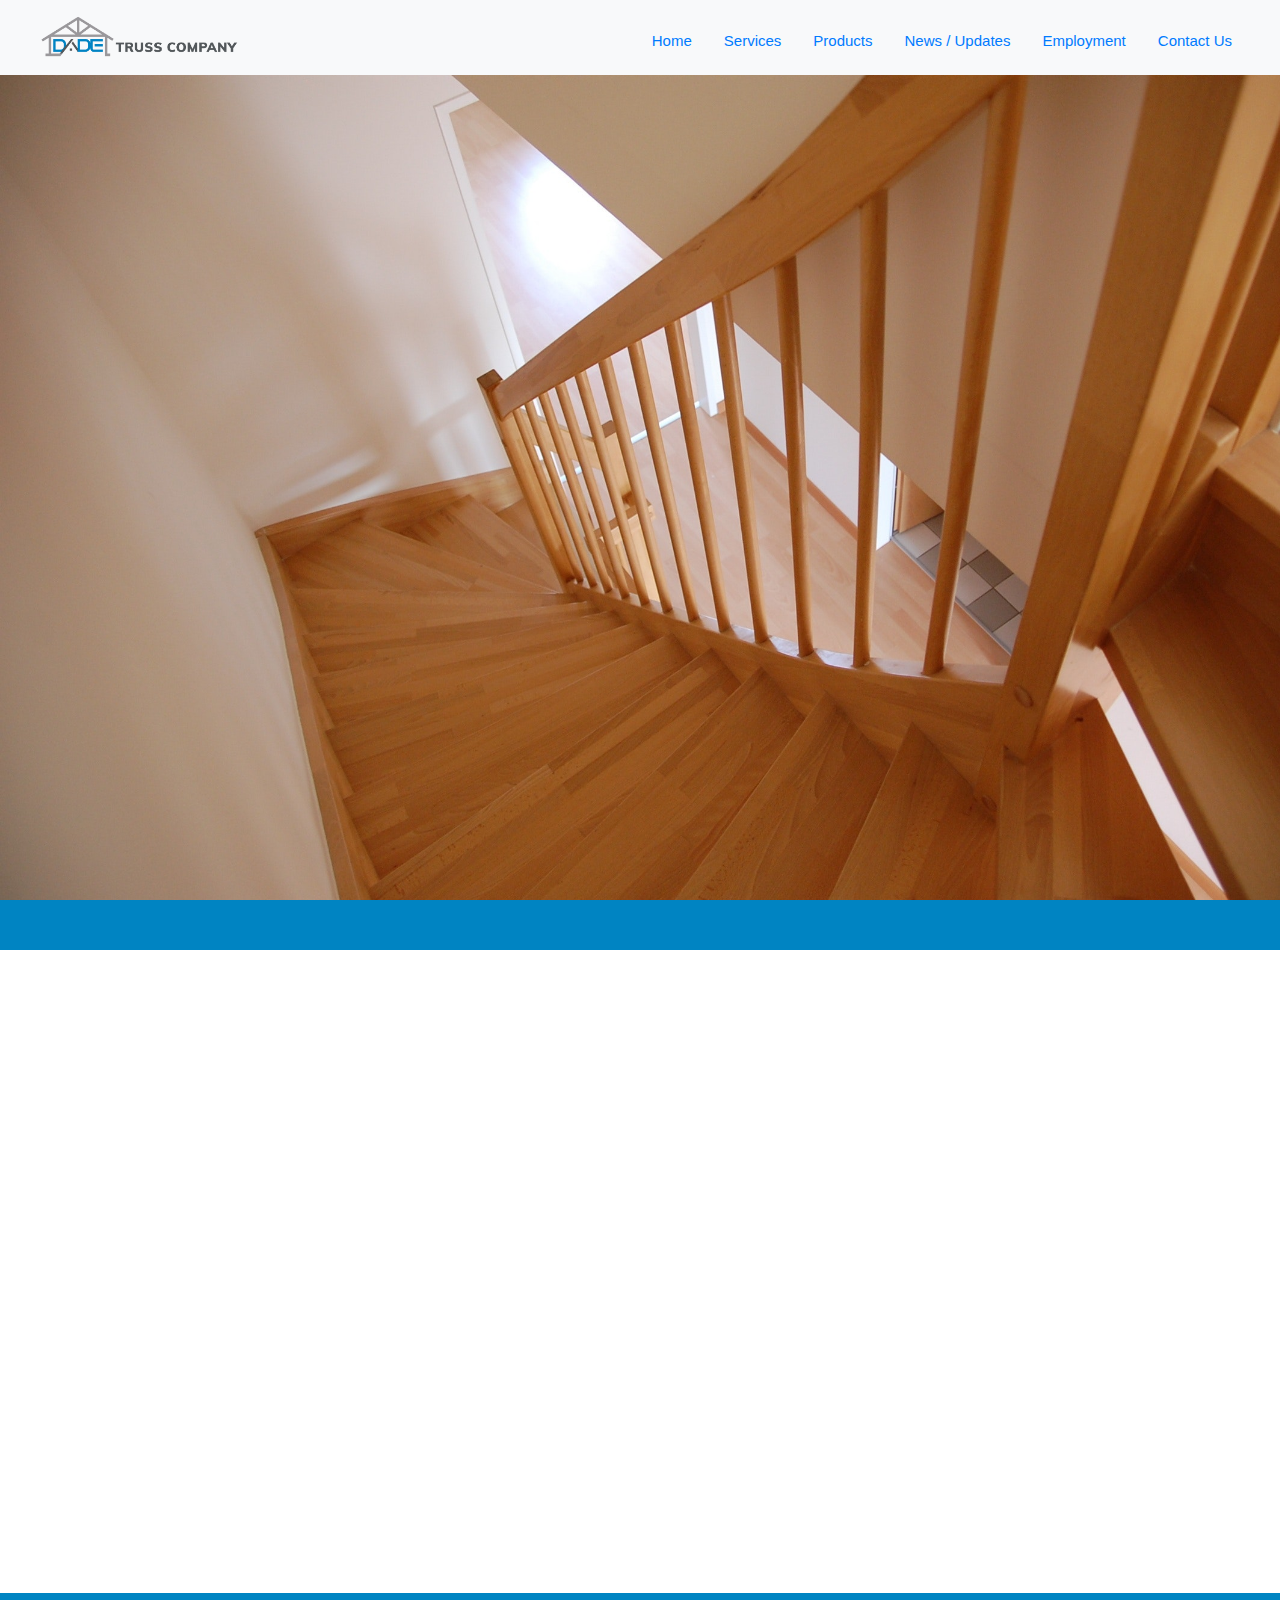
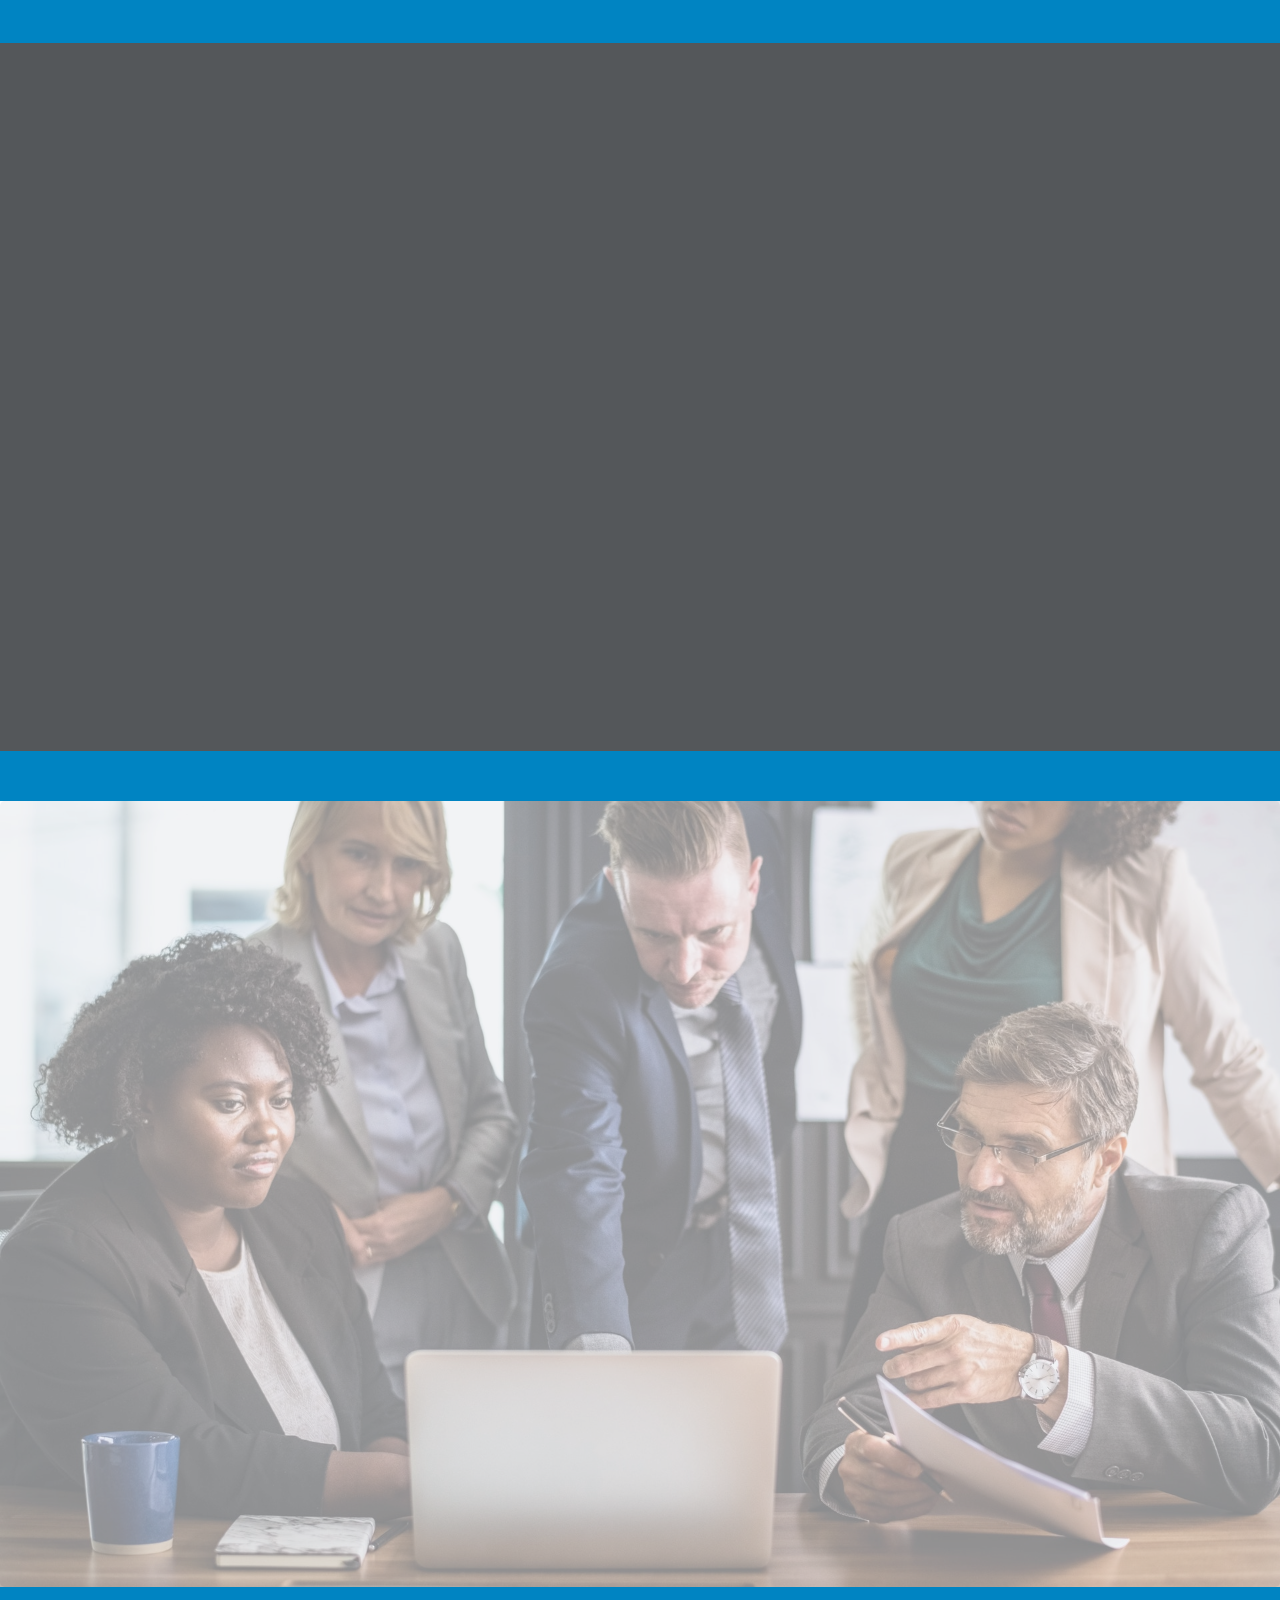
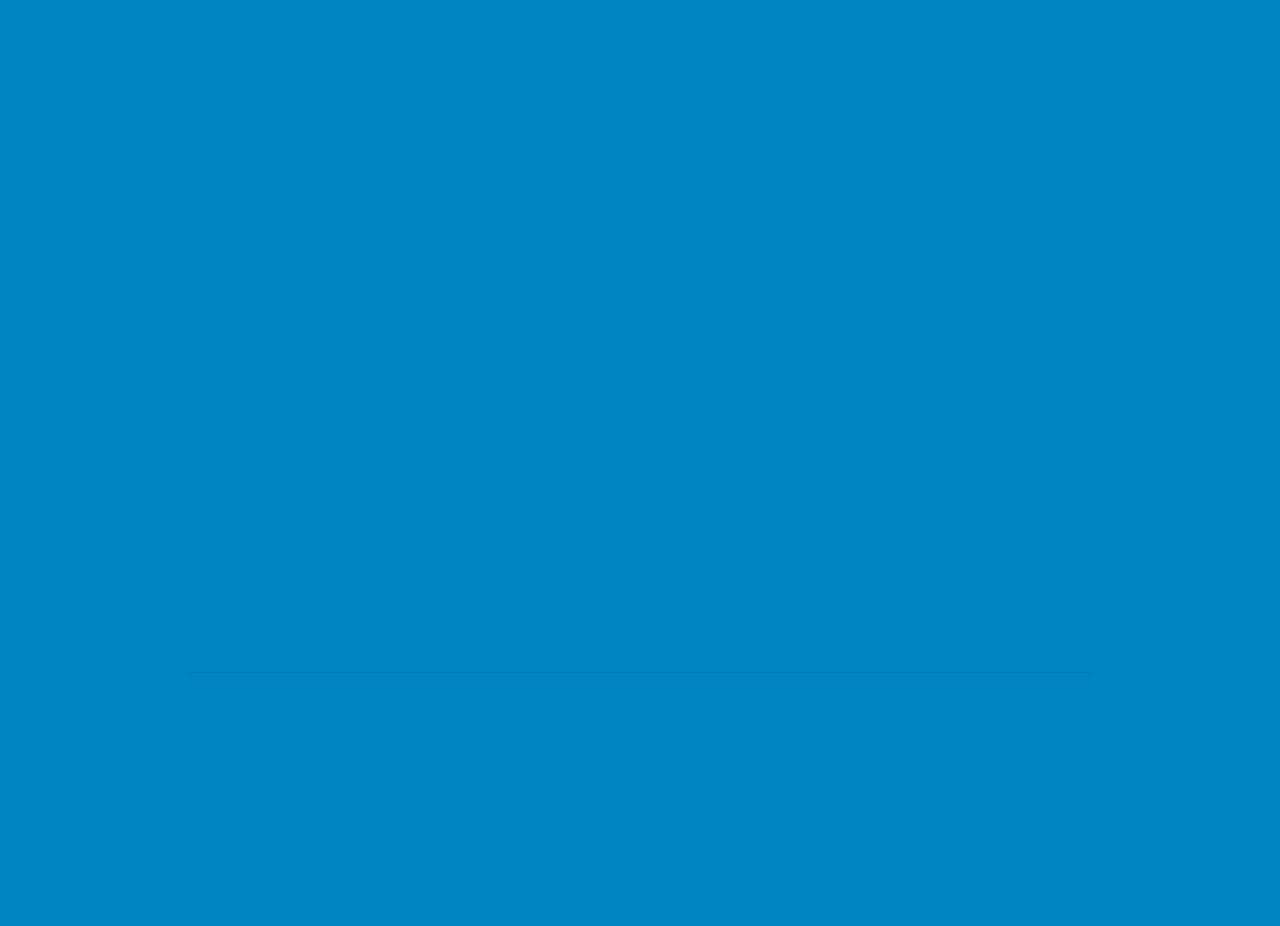
==== index.html @ 8f523ccb "Done the contact form process. Just need to apply Slick to the carrusel and set the pictures. We're " ====
<!DOCTYPE html>
<html lang="en">
<head>
    <meta charset="UTF-8">
    <meta name="viewport" content="width=device-width, initial-scale=1.0">
    <meta http-equiv="X-UA-Compatible" content="ie=edge">

    <!-- Bootstrap -->
    <link rel="stylesheet" href="content/lib/bootstrap.min.css" >

    <!-- Font Awesome -->
    <link rel="stylesheet" href="content/lib/fontawesome/css/all.min.css">

    <!-- Slick -->
    <link rel="stylesheet" href="content/lib/slick.css">

    <!-- Animations -->
    <link rel="stylesheet" href="content/lib/animate.css">
    
    <!-- Site Styles -->
    <link rel="stylesheet" href="content/css/styles.css">

    <title>DADE Truss Company</title>
</head>
<body>
    <!-- Header -->
    <header>
        <!-- Navbar -->
        <div id="navbar" class="navbar navbar-light bg-light d-flex justify-content-between">
            <!-- Logo -->
            <a class="navbar-brand" href="#"><img id="logo" src="content/img/logo.png" alt=""></a>

            <!-- Mobile options button toggler -->
            <button class="navbar-toggler d-block d-lg-none" type="button" data-toggle="collapse" data-target="#mobileOptions" aria-controls="navbarSupportedContent" aria-expanded="false" aria-label="Toggle navigation">
                <span class="navbar-toggler-icon"></span>
            </button>

            <!-- Large screen options -->
            <div id="largeOptions" class="d-none d-lg-block">
                <ul class="nav">
                    <li class="nav-item active">
                        <a class="nav-link" href="#">Home <span class="sr-only">(current)</span></a>
                    </li>
                    <li class="nav-item">
                        <a class="nav-link" href="#">Services</a>
                    </li>
                    <li class="nav-item">
                        <a class="nav-link" href="#">Products</a>
                    </li>
                    <li class="nav-item">
                        <a class="nav-link" href="#">News / Updates</a>
                    </li>
                    <li class="nav-item">
                        <a class="nav-link" href="#">Employment</a>
                    </li>
                    <li class="nav-item">
                        <a class="nav-link" href="#">Contact Us</a>
                    </li>
                </ul>
            </div>
        </div>
    
        <!-- Mobile menu -->
        <div class="collapse navbar-collapse bg-light text-secondary text-center" id="mobileOptions">
            <ul class="navbar-nav mr-auto">
                <li class="nav-item active">
                    <a class="nav-link text-secondary" href="#">Home <span class="sr-only">(current)</span></a>
                </li>
                <li class="nav-item">
                    <a class="nav-link text-secondary" href="#">Services</a>
                </li>
                <li class="nav-item">
                    <a class="nav-link text-secondary" href="#">Products</a>
                </li>
                <li class="nav-item">
                    <a class="nav-link text-secondary" href="#">News / Updates</a>
                </li>
                <li class="nav-item">
                    <a class="nav-link text-secondary" href="#">Employment</a>
                </li>
                <li class="nav-item">
                    <a class="nav-link text-secondary" href="#">Contact Us</a>
                </li>
            </ul>
        </div>

        <!-- Slick Carrusel -->
        <!-- <div class="carrusel">
            <div id="element1" class="carruselElement"></div>
            <div id="element2"></div>
        </div> -->
    </header>

    <!-- Separator -->
    <div class="row no-gutters" style="background-color: #0084C2; height: 50px"></div>

    <!-- Company Profile -->
    <div id="wpCompanyProfile" class="container-fluid dade-content y-sec px-5">
        <div class="row align-items-center no-gutters">
            <div class="col-sm-12 col-md-7 col-lg-8">
                <article class="text-center mb-5">
                    <h1 id="title" class="display-4 animated invisible">Company Profile</h1>
                </article>
                <article id="leftText" class="text-justify animated invisible">
                    <p>Since 1978, the companies affiliated with Building Components Group, Inc. have supplied prefabricated wood trusses, metal trusses, stairs and railings to the Florida construction trade. During those years, our success as innovators, commitment to quality, competitive prices and a proactive approach to service have made us a leader in the industry. </p>
                    <p>The most modern technology available, as well as manufacturing facilities in Miami, Ft. Myers and Orlando-Sanford, give us a large production capability and the ability to meet the most stringent delivery schedules. You are assured of obtaining a product of the highest quality, strength and durability, engineered and manufactured for faster and efficient installation.</p>
                </article>
            </div>
            <div class="col-sm-12 col-md-5 col-lg-4 text-center" style="overflow: hidden">
                <img src="content/img/dade.png" alt="DADE Logo" style="width: 100%;" id="rightImg" class="animated invisible">
            </div>
        </div>
    </div>

    <!-- Separator -->
    <div class="row no-gutters" style="background-color: #0084C2; height: 50px"></div>

    <!-- Partners -->
    <div id="wpPartners" style="background-color: #54575A">
            <div class="dade-content y-sec px-5">
                <article class="text-center text-white mb-5">
                    <h1 id="title" class="display-4 animated invisible">Partners</h1>
                </article>
                <div id="balls" class="row align-items-center no-gutters mb-5 animated invisible">
                    <div class="col-sm-12 col-md-6 col-lg-3 text-center">
                        <img src="content/img/compa01.png" alt="DADE Logo" style="width: 80%;">
                    </div>
                    <div class="col-sm-12 col-md-6 col-lg-3 text-center">
                        <img src="content/img/compa02.png" alt="DADE Logo" style="width: 80%;">
                    </div>
                    <div class="col-sm-12 col-md-6 col-lg-3 text-center">
                        <img src="content/img/compa03.png" alt="DADE Logo" style="width: 80%;">
                    </div>
                    <div class="col-sm-12 col-md-6 col-lg-3 text-center">
                        <img src="content/img/compa04.png" alt="DADE Logo" style="width: 80%;">
                    </div>
                </div>
                <div class="row p-3">
                    <p id="text" class="lead text-white animated invisible">We count with the best partners! Each one of them suits your relationed needs. We trust them our clients! Start now and get the best from the bests!</p>
                </div>
            </div>
    </div>

    <!-- Separator -->
    <div class="row no-gutters" style="background-color: #0084C2; height: 50px"></div>

    <!-- Building Components -->
    <div id="wpBuildingComponents" class="jumbotron no-gutters p-0 mb-0">
        <div class="dade-content y-sec px-5">
            <article id="title" class="animated invisible">
                <h1 class="display-4">Our Experience</h1>
                <p class="lead">The Building Components Group Advantage</p>
                <hr class="my-4">
            </article>
            <div class="row no-gutters">
                <div class="col-sm-12 col-md-6 col-lg-6">
                    <article id="textLeft" class="text-justify animated invisible">
                        <p>Our experienced and responsive team of professionals are motivated toward one simple goal  a satisfied and valued customer.</p>
            
                        <p>From the planning stage to completion, Building Components Group works closely with you to ensure your project comes together as originally envisioned.</p>
            
                        <p>We are committed to pricing it competitively, designing it right, building it with quality and delivering it on time.</p>
                        
                        <p>We know that Building Components Group is not the only company you have to choose from. But when you consider our competitive prices, our excellent lead-time, and our superior service, we are proud to know that we are the best company you have available.</p>
                    </article>
                </div>
                <div class="col-sm-12 col-md-6 col-lg-6" style="overflow: hidden">
                    <article id="textRight" class="animated invisible">
                        <ul>
                            <li><span class="mr-2"><i class="fas fa-check"></i></span>Quality products achieved through superior design, workmanship, materials and a commitment to a team approach.</li> 
                            <li><span class="mr-2"><i class="fas fa-check"></i></span>Competent and reliable employees are available to answer your questions and discuss your concerns. </li> 
                            <li><span class="mr-2"><i class="fas fa-check"></i></span>Modern fabrication equipment and a highly skilled workforce produce accurate components that fit right the first time.</li> 
                            <li><span class="mr-2"><i class="fas fa-check"></i></span>State-of-the-art engineering software and technology -- from the design stage to manufacturing operations -- mean faster turn-around, value pricing and quality products.</li> 
                            <li><span class="mr-2"><i class="fas fa-check"></i></span>Our in-house repair department will ensure that your project moves forward with rapid repair and engineering support.</li> 
                        </ul>
                    </article>
                </div>
            </div>
        </div>
    </div>

    <!-- Separator -->
    <div class="row no-gutters" style="background-color: #0084C2; height: 50px"></div>

    <!-- Footer -->
    <div id="wpFooter" style="background-color: #0084C2">
        <div class="y-sec px-5 dade-content">
            <div class="row align-items-center">

                <!-- Address Section -->
                <div class="col-sm-12 col-md-6 col-lg-5">
                    <article id="address" class="mb-5 text-white animated invisible">
                        <h1 class="mb-5">Dade Truss Company, Inc.</h1>	
                        6401 NW 74th Ave.<br>
                        Miami, FL  33166<br>
                        PH:  305-592-8245<br>
                        FX:  305-477-8092<br>
                        Email:  Sjuradojr@bcg.bz 
                    </article>
                </div>

                <!-- Contact Form Section -->
                <div class="col-sm-12 col-md-6 col-lg-7" style="overflow: hidden">

                    <!-- Form -->
                    <div id="contactForm" class="animated invisible">
                        <h3 class="mb-5 text-center text-white">Wanna talk to us?</h3>
                        <form id="contactFrm" name="contactForm" class="animated" novalidate>
                            <div class="row">
                                <div class="col-sm-12 col-md-6 col-lg-6">
                                    <div class="form-group">
                                        <label for="txtFullName" class="text-white">Full Name</label>
                                        <input type="text" class="form-control" id="txtFullName" name="txtFullName">
                                        <label class="p-1 text-warning font-weight-bolder" for="txtFirstNames"></label>
                                    </div>
                                </div>
                                <div class="col-sm-12 col-md-6 col-lg-6">
                                    <div class="form-group">
                                        <label for="txtEmail" class="text-white">Email</label>
                                        <input type="email" class="form-control" id="txtEmail" name="txtEmail">
                                        <label class="p-1 text-warning font-weight-bolder" for="txtEmail"></label>
                                    </div>
                                </div>
                                <div class="col-sm-12 col-md-12 col-lg-12">
                                    <div class="form-group">
                                        <label for="txaMessage" class="text-white">Your Message</label>
                                        <textarea class="form-control" id="txaMessage" name="txaMessage" rows="3"></textarea>
                                        <label class="p-1 text-warning font-weight-bolder" for="txaMessage"></label>
                                    </div>
                                </div>
                            </div>
                            <button type="submit" class="btn btn-dark" id="submitContact"><i id="icon" class="fas"></i>&nbsp;&nbsp;<i id="text"></i></button>
                            <small id="emailHelp" class="form-text text-white">We'll never share your email with anyone else.</small>
                        </form>
                    </div>

                    <!-- Alert -->
                    <div id="alert" class="alert alert-success animated d-none">
                        <h4 id="title" class="alert-heading"></h4>
                        <p id="body"></p>
                        <hr>
                        <p id="footer" class="mb-0"></p>
                    </div>
                </div>
            </div>

            <!-- Extra links -->
            <article id="extra" class="mt-5 animated invisible">
                <ul class="list-inline">
                    <li class="list-inline-item"><a class="text-white" href="#">Terms of Service</a></li>
                    <li class="list-inline-item"><a class="text-white" href="#">Privacy Police</a></li>
                </ul>
            </article>
            <hr class="my-4">

            <!-- Copyright and Social Networks -->
            <article id="copyright" class="text-center animated invisible">
                <p class="text-white">© 2016 bcg.bz All Rights Reserved</p>
                <p class="text-white" style="font-size: 30px"><i class="fab fa-facebook-square"></i> <i class="fab fa-instagram"></i> <i class="fab fa-twitter-square"></i></p>
            </article>
        </div>
    </div>

    <!-- JS -->
    <script src="content/lib/jquery-3.3.1.slim.min.js"></script>
    <script src="content/lib/popper.min.js"></script>
    <script src="content/lib/bootstrap.min.js"></script>
    <script src="content/lib/slick.min.js"></script>
    <script src="content/lib/noframework.waypoints.js"></script>
    <script src="content/lib/validate.js"></script>
    <script src="content/js/web.js"></script>
    <script src="content/js/alert.js"></script>
    <script src="content/js/contact.js"></script>
</body>
</html>
---- content/css/styles.css ----
header {
    background: url('../img/banner1.jpg');
    background-size: cover;
    background-repeat: no-repeat;
}

/* #element1 { background: url('../img/banner1.jpg'); } */
/* #element2 { background: url('../img/banner1.jpg'); } */

/* .carruselElement {
    background-size: cover;
    background-repeat: no-repeat;
    background-position: 50% 20%;
    position: absolute;
    height: 100%;
    width: 100%;
} */

/* Mobile styles */
#navbar {
    padding: 0rem 0rem !important;
    height: 75px !important;
}

#navbar .navbar-brand {
    margin: 0 auto !important;
}

#navbar .navbar-toggler {
    border: 0ch;
    color: rgba(0,0,0,.5) !important;
    margin-right: 1em !important;
}

#logo {
    width: 200px !important;
}

#navbar ul.nav, #mobileOptions ul {
    font-size: 20px !important;
}

#mobileOptions ul li {
    padding: 15px !important;
    border-bottom: 1px solid rgb(211, 211, 211) !important;
}

.jumbotron ul {
    list-style: none !important;
}

.dade-content {
    max-width: 1000px !important;
    margin: 0 auto !important;
}

.y-sec {
    padding-top: 8em !important;
    padding-bottom: 8em !important;
}

#wpBuildingComponents { position: relative; }

#wpBuildingComponents::before {
    background: url('../img/building-components.jpg');
    background-size: cover;
    background-repeat: no-repeat;
    background-position: 50% 20%;
    content: "";
    position: absolute;
    height: 100%;
    width: 100%;
    opacity: .4;
}

/* Tablet Portrait */
@media (min-width: 576px) {
    #navbar .navbar-brand {
        margin: 0px 0px 0px 2em !important;
    }

    #largeOptions {
        margin: 0px 2em 0em 0px !important;
    }

    #navbar ul.nav, #mobileOptions ul {
        font-size: 15px !important;
    }
}

/* Tablet landscape & netbooks */
@media (min-width: 768px) {

}

/* Small laptop */
@media (min-width: 992px) {

}

/* Medium laptops */
@media (min-width: 1201px) {

}

/* Large screens */
@media (min-width: 1600px) {

}
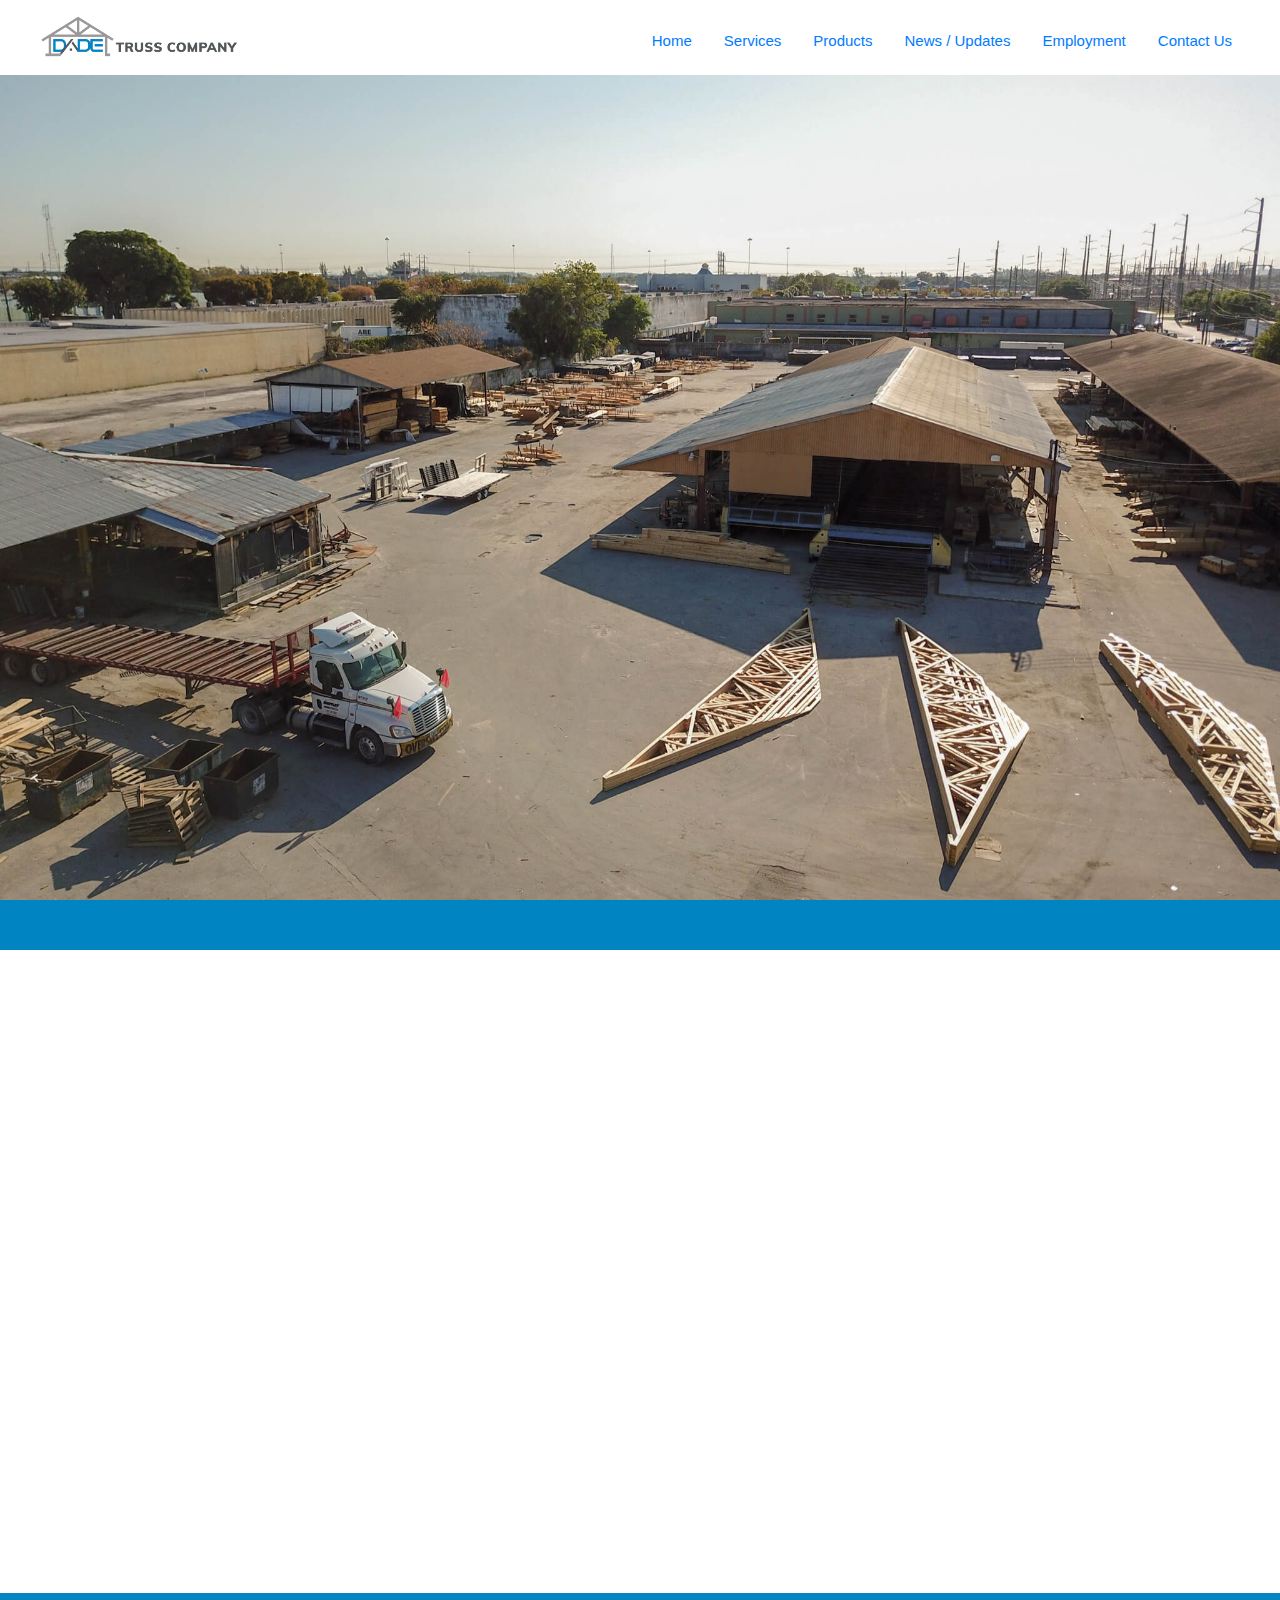
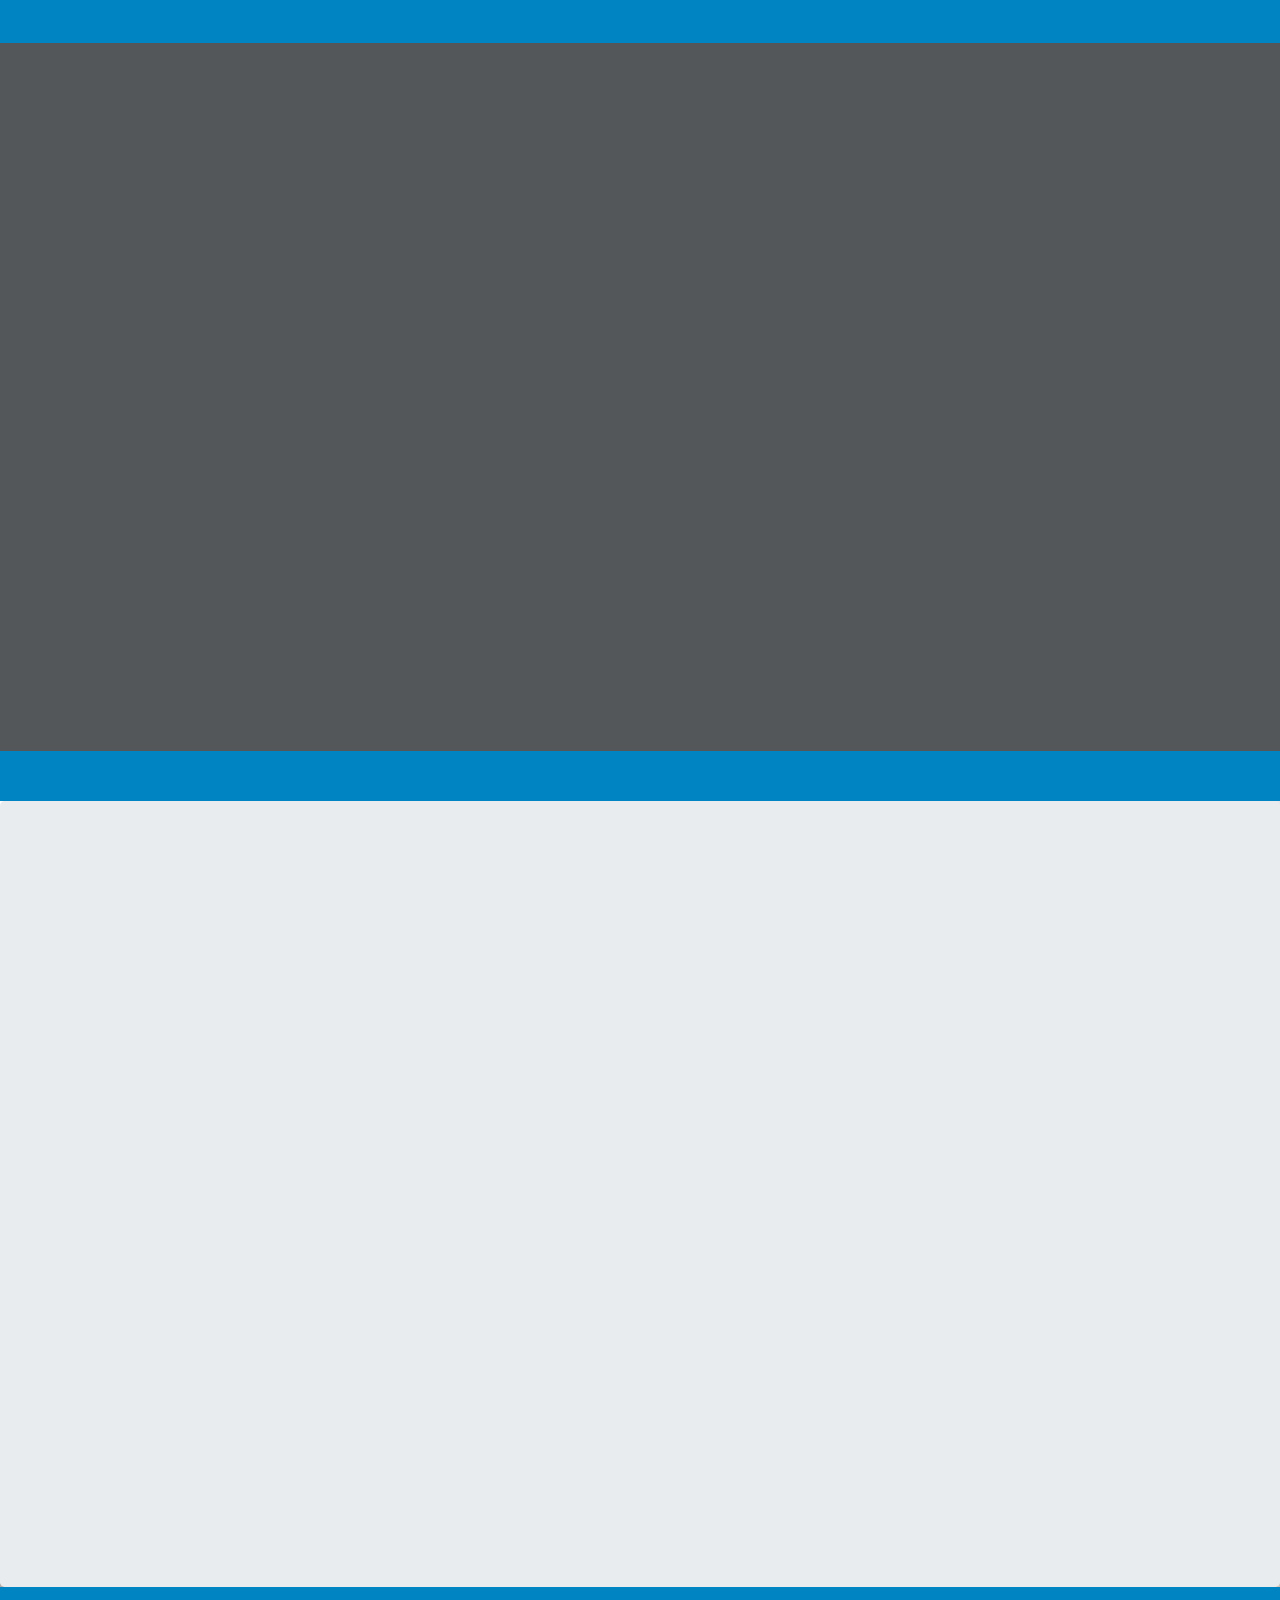
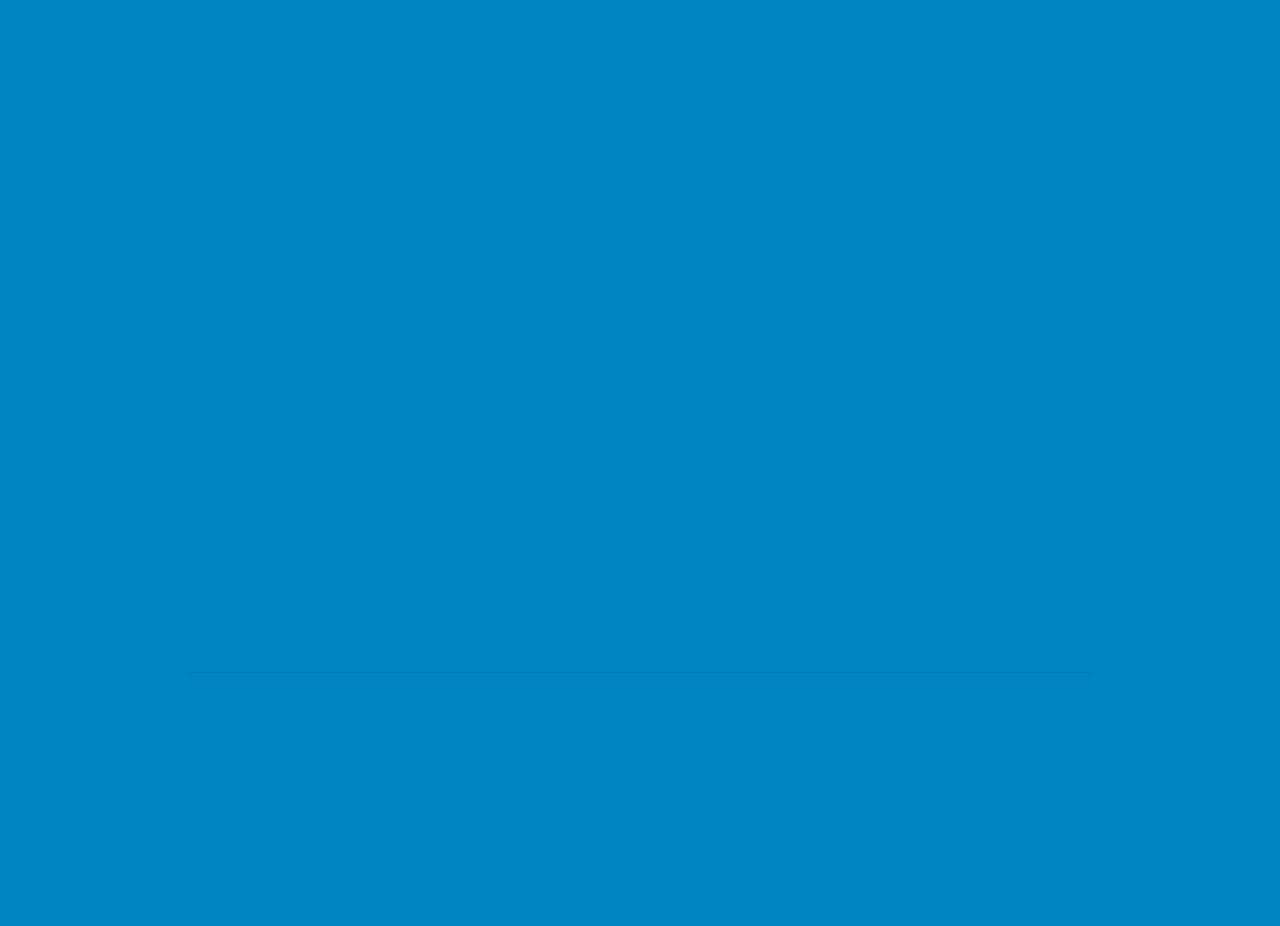
==== commit ea4a5d5c: "Done the carousel functionallity. Just need some other indications!" ====
--- a/index.html
+++ b/index.html
@@ -11,8 +11,9 @@
     <!-- Font Awesome -->
     <link rel="stylesheet" href="content/lib/fontawesome/css/all.min.css">
 
-    <!-- Slick -->
-    <link rel="stylesheet" href="content/lib/slick.css">
+    <!-- Owl Carousel -->
+    <link rel="stylesheet" href="content/lib/owl.carousel.min.css">
+    <link rel="stylesheet" href="content/lib/owl.theme.default.min.css">
 
     <!-- Animations -->
     <link rel="stylesheet" href="content/lib/animate.css">
@@ -25,8 +26,15 @@
 <body>
     <!-- Header -->
     <header>
+        <!-- Slick Carrusel -->
+        <div class="owl-carousel" style="height: 100vh">
+            <div id="elem1" class="carouselItem"></div>
+            <div id="elem2" class="carouselItem"></div>
+            <div id="elem3" class="carouselItem"></div>
+        </div>
+
         <!-- Navbar -->
-        <div id="navbar" class="navbar navbar-light bg-light d-flex justify-content-between">
+        <div id="navbar" class="navbar navbar-light bg-light d-flex justify-content-between position-fixed" style="z-index: 200">
             <!-- Logo -->
             <a class="navbar-brand" href="#"><img id="logo" src="content/img/logo.png" alt=""></a>
 
@@ -61,7 +69,7 @@
         </div>
     
         <!-- Mobile menu -->
-        <div class="collapse navbar-collapse bg-light text-secondary text-center" id="mobileOptions">
+        <div class="collapse navbar-collapse bg-light text-secondary text-center position-fixed" style="z-index: 200; width: 100%" id="mobileOptions">
             <ul class="navbar-nav mr-auto">
                 <li class="nav-item active">
                     <a class="nav-link text-secondary" href="#">Home <span class="sr-only">(current)</span></a>
@@ -83,12 +91,6 @@
                 </li>
             </ul>
         </div>
-
-        <!-- Slick Carrusel -->
-        <!-- <div class="carrusel">
-            <div id="element1" class="carruselElement"></div>
-            <div id="element2"></div>
-        </div> -->
     </header>
 
     <!-- Separator -->
@@ -265,7 +267,7 @@
     <script src="content/lib/jquery-3.3.1.slim.min.js"></script>
     <script src="content/lib/popper.min.js"></script>
     <script src="content/lib/bootstrap.min.js"></script>
-    <script src="content/lib/slick.min.js"></script>
+    <script src="content/lib/owl.carousel.min.js"></script>
     <script src="content/lib/noframework.waypoints.js"></script>
     <script src="content/lib/validate.js"></script>
     <script src="content/js/web.js"></script>
--- a/content/css/styles.css
+++ b/content/css/styles.css
@@ -1,7 +1,21 @@
-header {
+/* header {
     background: url('../img/banner1.jpg');
-    background-size: cover;
-    background-repeat: no-repeat;
+} */
+
+.carouselItem {
+    background-size: cover !important;
+    background-repeat: no-repeat !important;
+    height: 100vh !important;
+}
+
+#elem1 { background-image: url('../img/owl1.jpeg') !important; }
+#elem2 { background-image: url('../img/owl2.jpeg') !important; }
+#elem3 { background-image: url('../img/owl3.jpeg') !important; }
+
+#elem1, #elem2, #elem3 {
+    background-size: cover !important;
+    background-repeat: no-repeat !important;
+    background-position: 50% 20% !important;
 }
 
 /* #element1 { background: url('../img/banner1.jpg'); } */
@@ -20,7 +34,12 @@
 #navbar {
     padding: 0rem 0rem !important;
     height: 75px !important;
+    width: 100% !important;
+    background-color: #ffffff !important;
+    top: 0 !important;
 }
+
+#mobileOptions { top: 75px !important; }
 
 #navbar .navbar-brand {
     margin: 0 auto !important;
@@ -71,10 +90,12 @@
     height: 100%;
     width: 100%;
     opacity: .4;
+    z-index: -250 !important;
 }
 
 /* Tablet Portrait */
 @media (min-width: 576px) {
+    /* #navbar { background-color: #ffffff !important; } */
     #navbar .navbar-brand {
         margin: 0px 0px 0px 2em !important;
     }
@@ -90,20 +111,21 @@
 
 /* Tablet landscape & netbooks */
 @media (min-width: 768px) {
+    /* #navbar { background-color: #ffffff !important; } */
 
 }
 
 /* Small laptop */
 @media (min-width: 992px) {
-
+    /* #navbar { background-color: transparent !important; } */
 }
 
 /* Medium laptops */
 @media (min-width: 1201px) {
-
+    /* #navbar { background-color: transparent !important; } */
 }
 
 /* Large screens */
 @media (min-width: 1600px) {
-
+    /* #navbar { background-color: transparent !important; } */
 }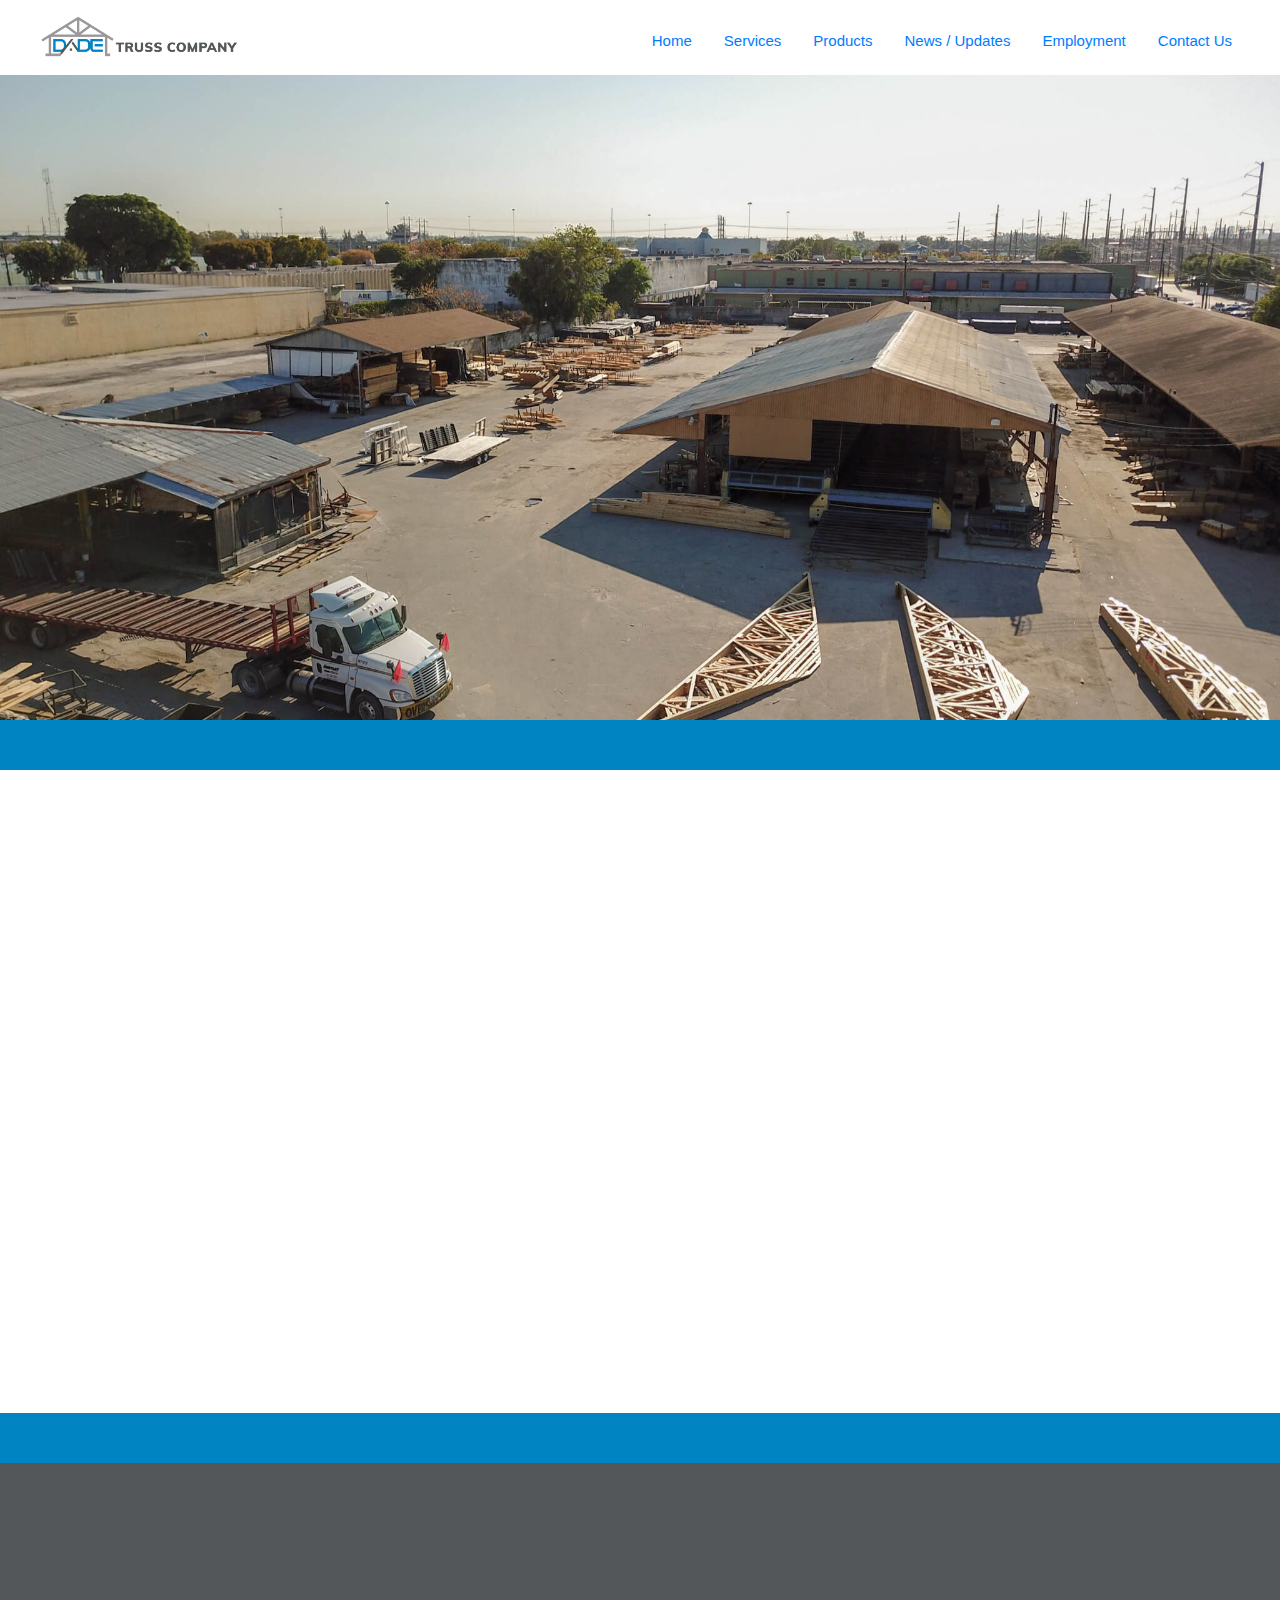
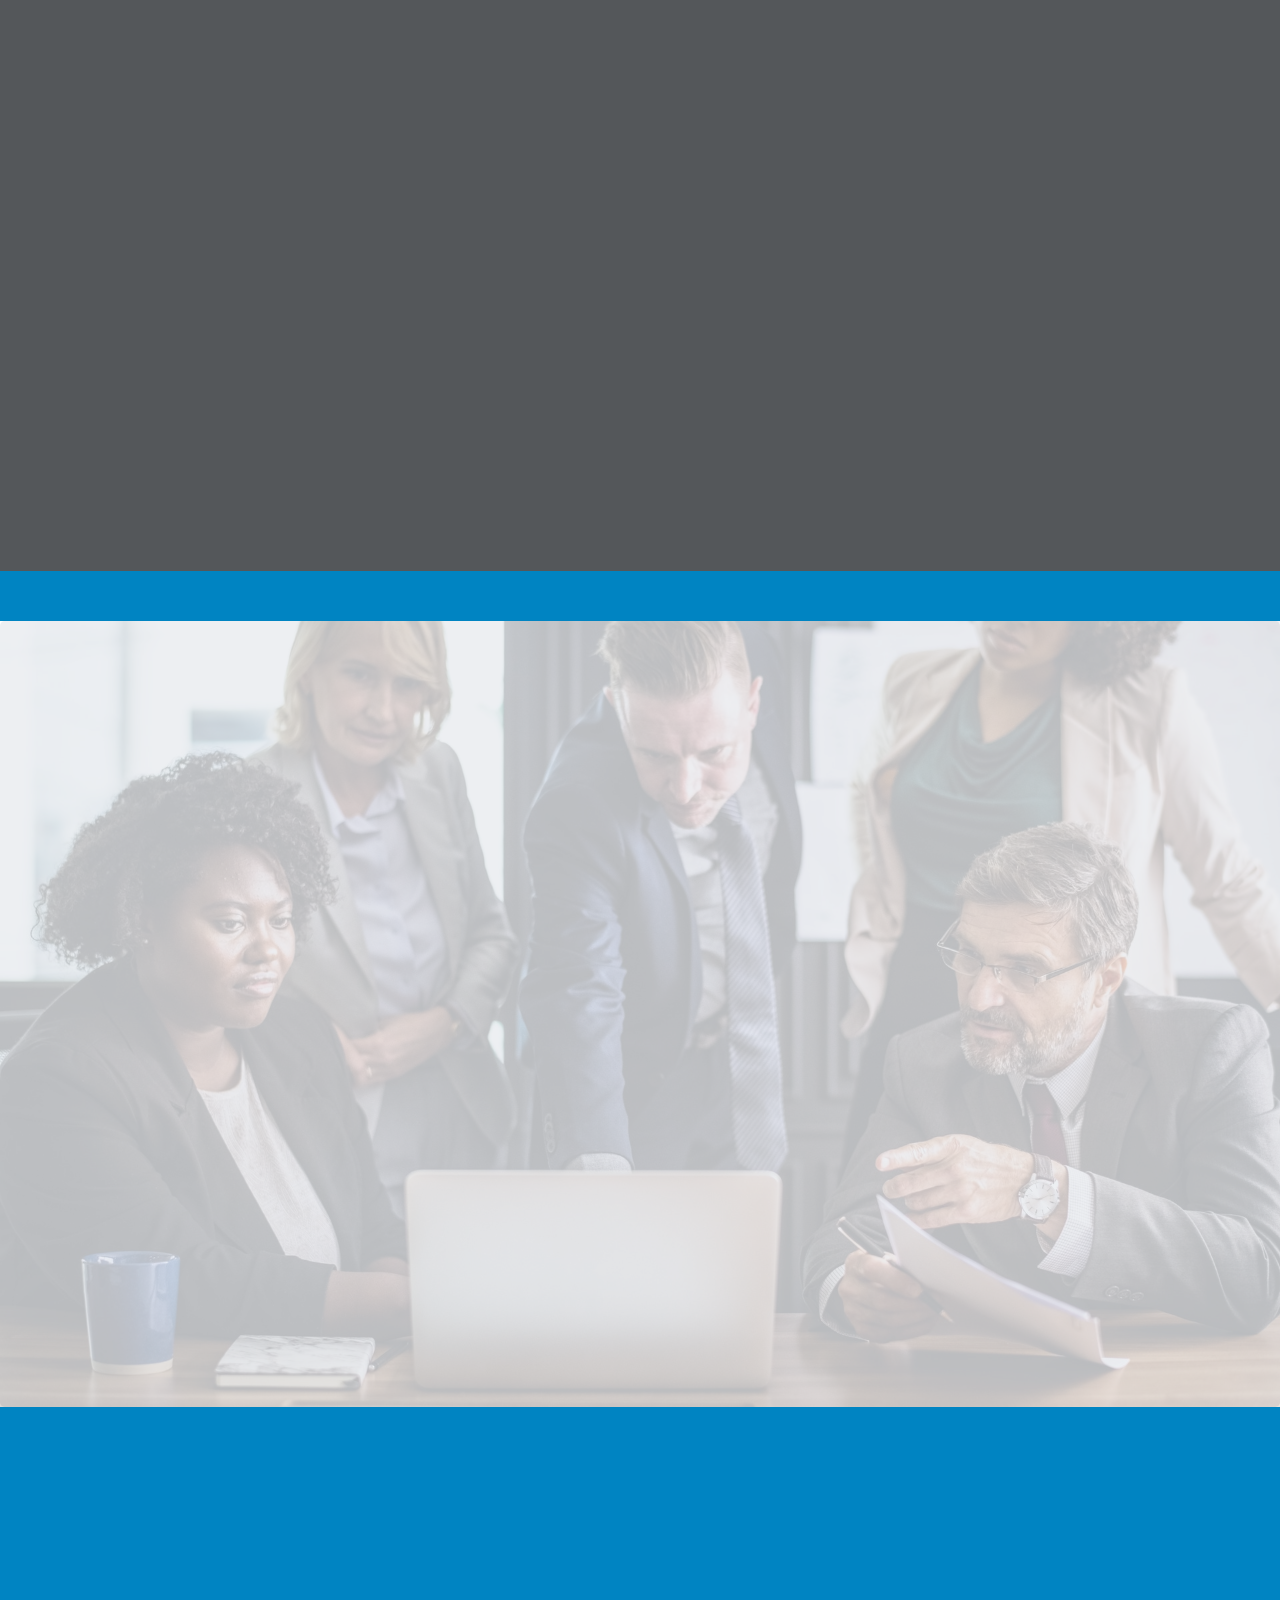
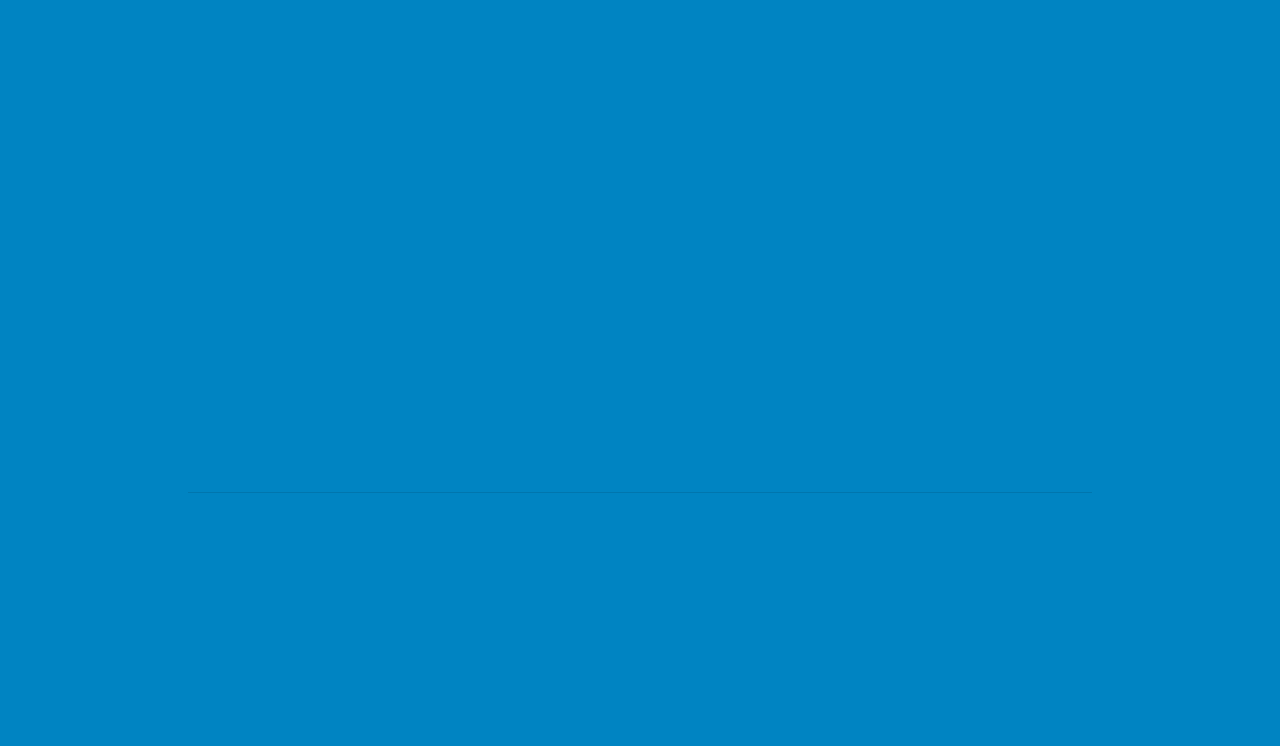
==== commit a47f0965: "Done some changes." ====
--- a/index.html
+++ b/index.html
@@ -26,15 +26,8 @@
 <body>
     <!-- Header -->
     <header>
-        <!-- Slick Carrusel -->
-        <div class="owl-carousel" style="height: 100vh">
-            <div id="elem1" class="carouselItem"></div>
-            <div id="elem2" class="carouselItem"></div>
-            <div id="elem3" class="carouselItem"></div>
-        </div>
-
         <!-- Navbar -->
-        <div id="navbar" class="navbar navbar-light bg-light d-flex justify-content-between position-fixed" style="z-index: 200">
+        <nav id="navbar" class="navbar navbar-light bg-light d-flex justify-content-between position-fixed" style="z-index: 200">
             <!-- Logo -->
             <a class="navbar-brand" href="#"><img id="logo" src="content/img/logo.png" alt=""></a>
 
@@ -66,10 +59,10 @@
                     </li>
                 </ul>
             </div>
-        </div>
+        </nav>
     
         <!-- Mobile menu -->
-        <div class="collapse navbar-collapse bg-light text-secondary text-center position-fixed" style="z-index: 200; width: 100%" id="mobileOptions">
+        <nav class="collapse navbar-collapse bg-light text-secondary text-center position-fixed" style="z-index: 200; width: 100%" id="mobileOptions">
             <ul class="navbar-nav mr-auto">
                 <li class="nav-item active">
                     <a class="nav-link text-secondary" href="#">Home <span class="sr-only">(current)</span></a>
@@ -90,8 +83,17 @@
                     <a class="nav-link text-secondary" href="#">Contact Us</a>
                 </li>
             </ul>
-        </div>
+        </nav>
     </header>
+
+    <!-- Slick Carrusel -->
+    <section class="hero" style="height: 80vh">
+        <div class="owl-carousel">
+            <div id="elem1" class="carouselItem"></div>
+            <div id="elem2" class="carouselItem"></div>
+            <div id="elem3" class="carouselItem"></div>
+        </div>
+    </section>
 
     <!-- Separator -->
     <div class="row no-gutters" style="background-color: #0084C2; height: 50px"></div>
--- a/content/css/styles.css
+++ b/content/css/styles.css
@@ -5,7 +5,7 @@
 .carouselItem {
     background-size: cover !important;
     background-repeat: no-repeat !important;
-    height: 100vh !important;
+    height: 80vh !important;
 }
 
 #elem1 { background-image: url('../img/owl1.jpeg') !important; }
@@ -17,18 +17,6 @@
     background-repeat: no-repeat !important;
     background-position: 50% 20% !important;
 }
-
-/* #element1 { background: url('../img/banner1.jpg'); } */
-/* #element2 { background: url('../img/banner1.jpg'); } */
-
-/* .carruselElement {
-    background-size: cover;
-    background-repeat: no-repeat;
-    background-position: 50% 20%;
-    position: absolute;
-    height: 100%;
-    width: 100%;
-} */
 
 /* Mobile styles */
 #navbar {
@@ -89,8 +77,7 @@
     position: absolute;
     height: 100%;
     width: 100%;
-    opacity: .4;
-    z-index: -250 !important;
+    opacity: .2;
 }
 
 /* Tablet Portrait */
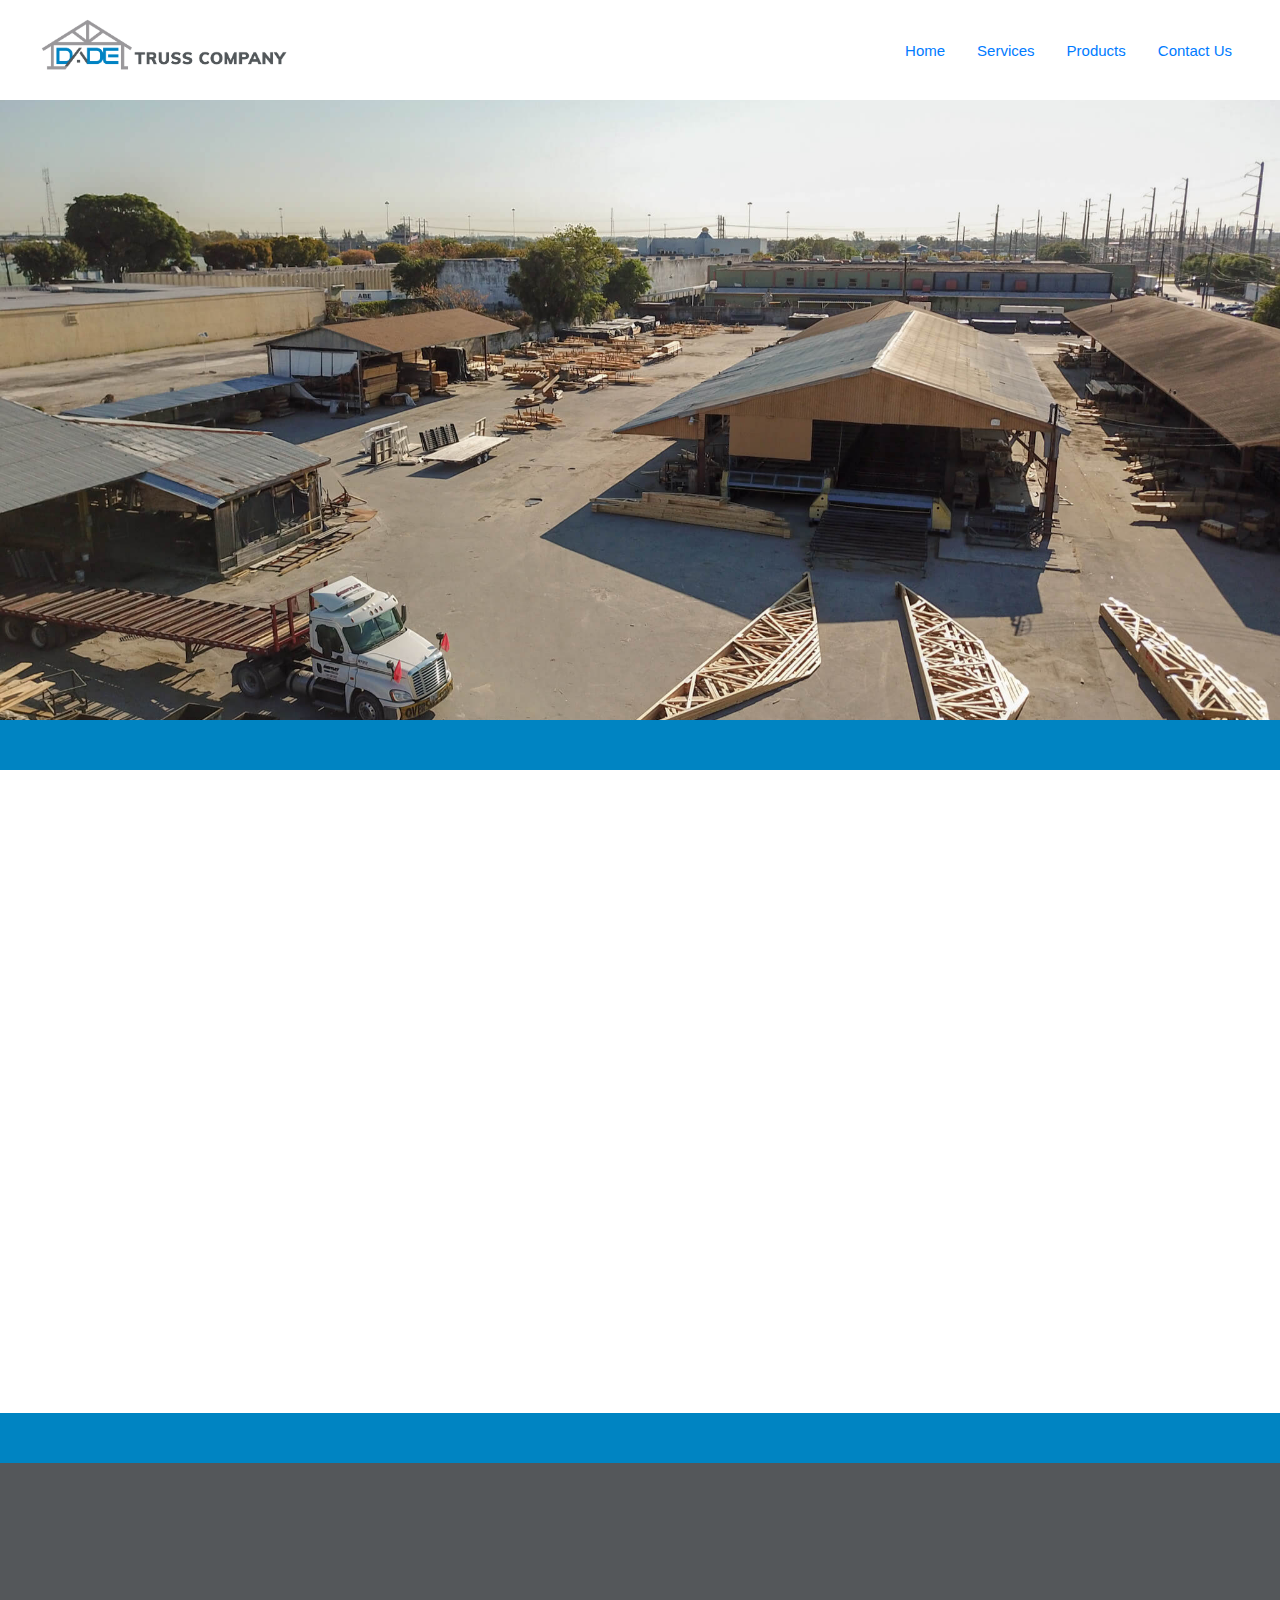
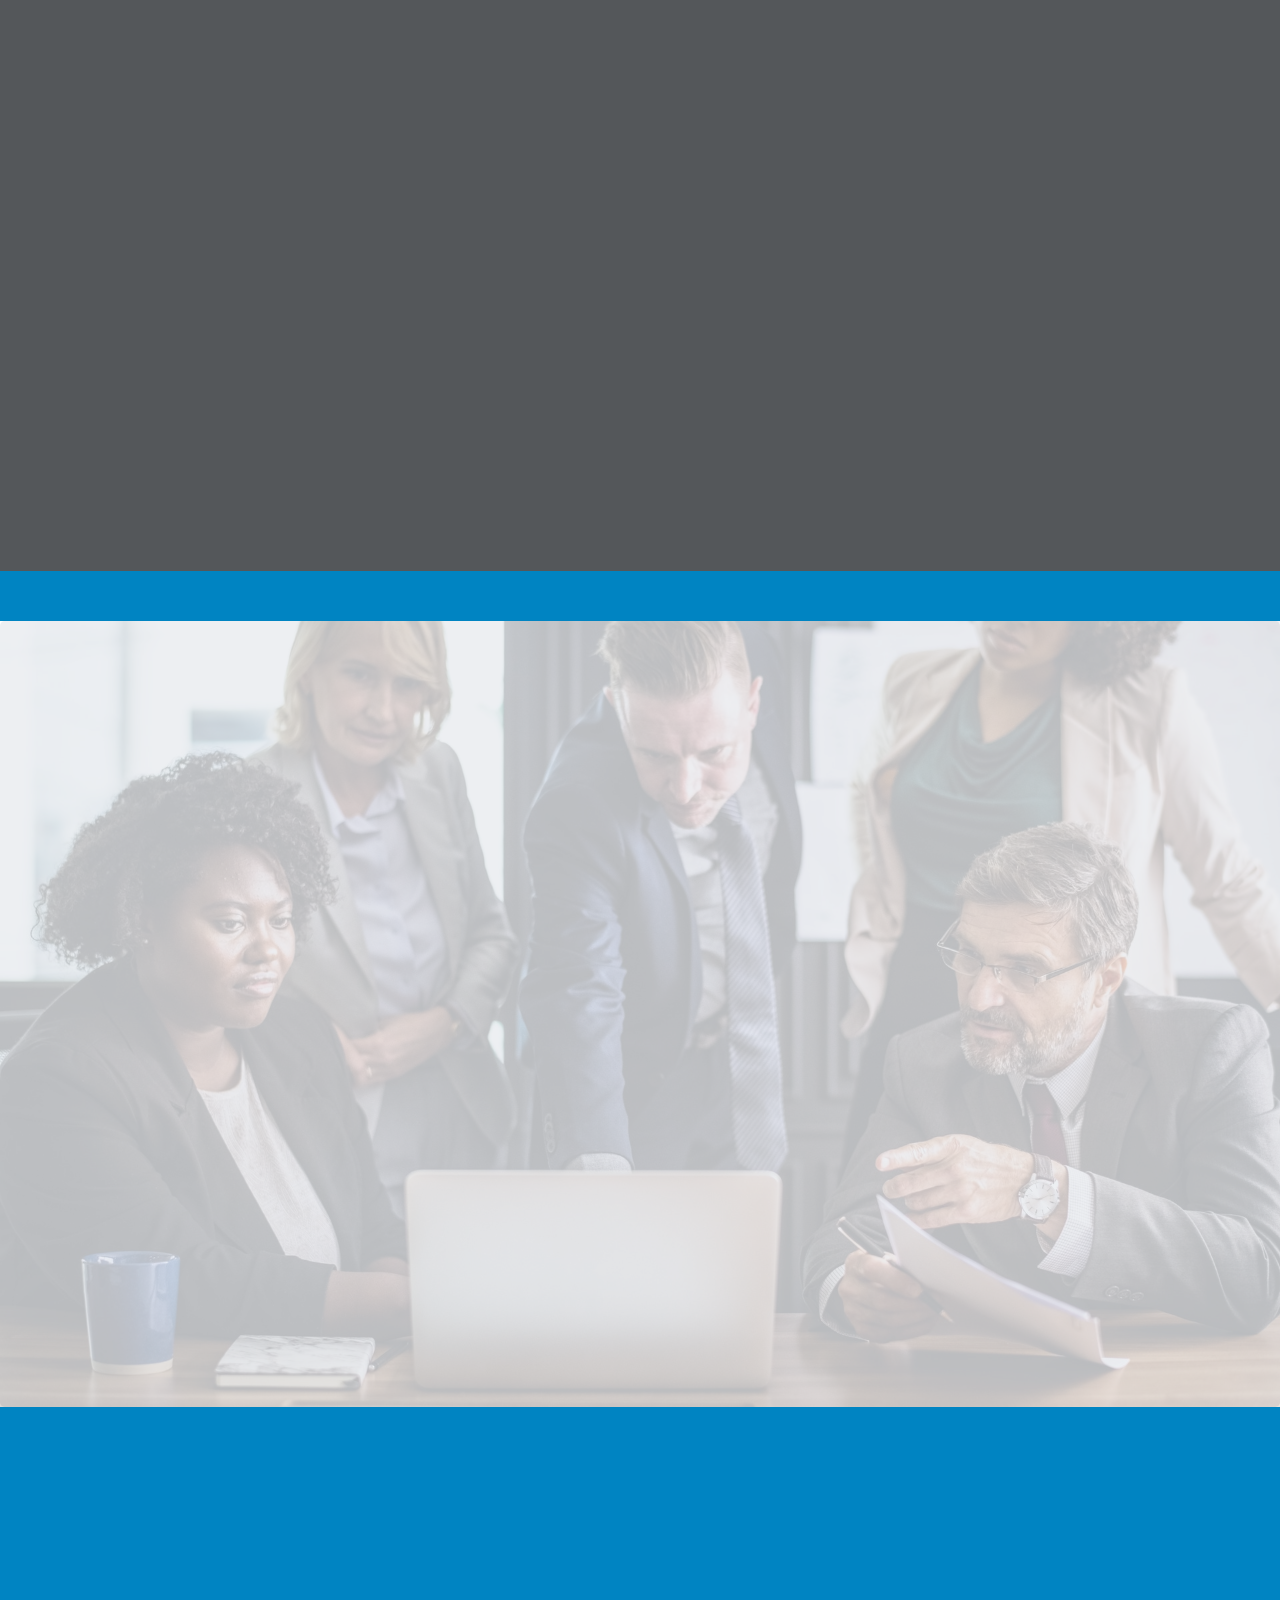
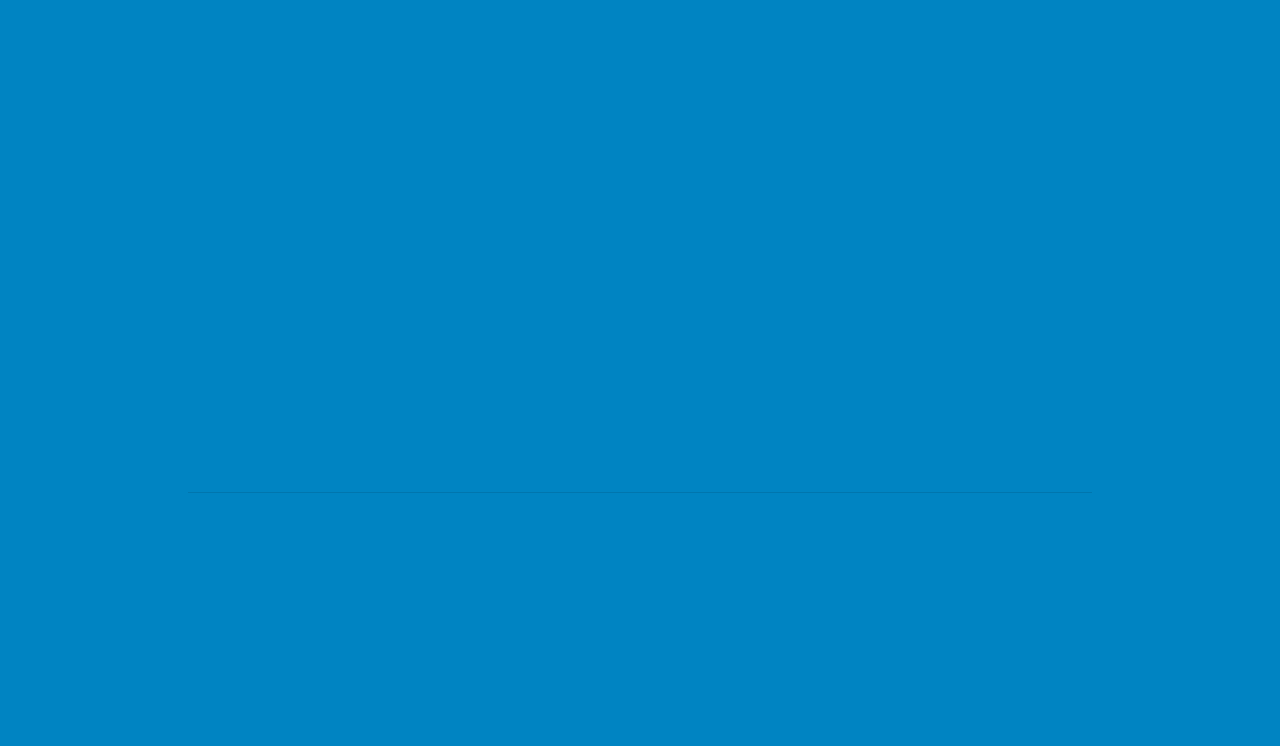
==== commit 08cdb46a: "Expanded the logo and the navbar." ====
--- a/index.html
+++ b/index.html
@@ -47,12 +47,6 @@
                     </li>
                     <li class="nav-item">
                         <a class="nav-link" href="#">Products</a>
-                    </li>
-                    <li class="nav-item">
-                        <a class="nav-link" href="#">News / Updates</a>
-                    </li>
-                    <li class="nav-item">
-                        <a class="nav-link" href="#">Employment</a>
                     </li>
                     <li class="nav-item">
                         <a class="nav-link" href="#">Contact Us</a>
--- a/content/css/styles.css
+++ b/content/css/styles.css
@@ -21,7 +21,7 @@
 /* Mobile styles */
 #navbar {
     padding: 0rem 0rem !important;
-    height: 75px !important;
+    height: 100px !important;
     width: 100% !important;
     background-color: #ffffff !important;
     top: 0 !important;
@@ -40,7 +40,7 @@
 }
 
 #logo {
-    width: 200px !important;
+    width: 250px !important;
 }
 
 #navbar ul.nav, #mobileOptions ul {
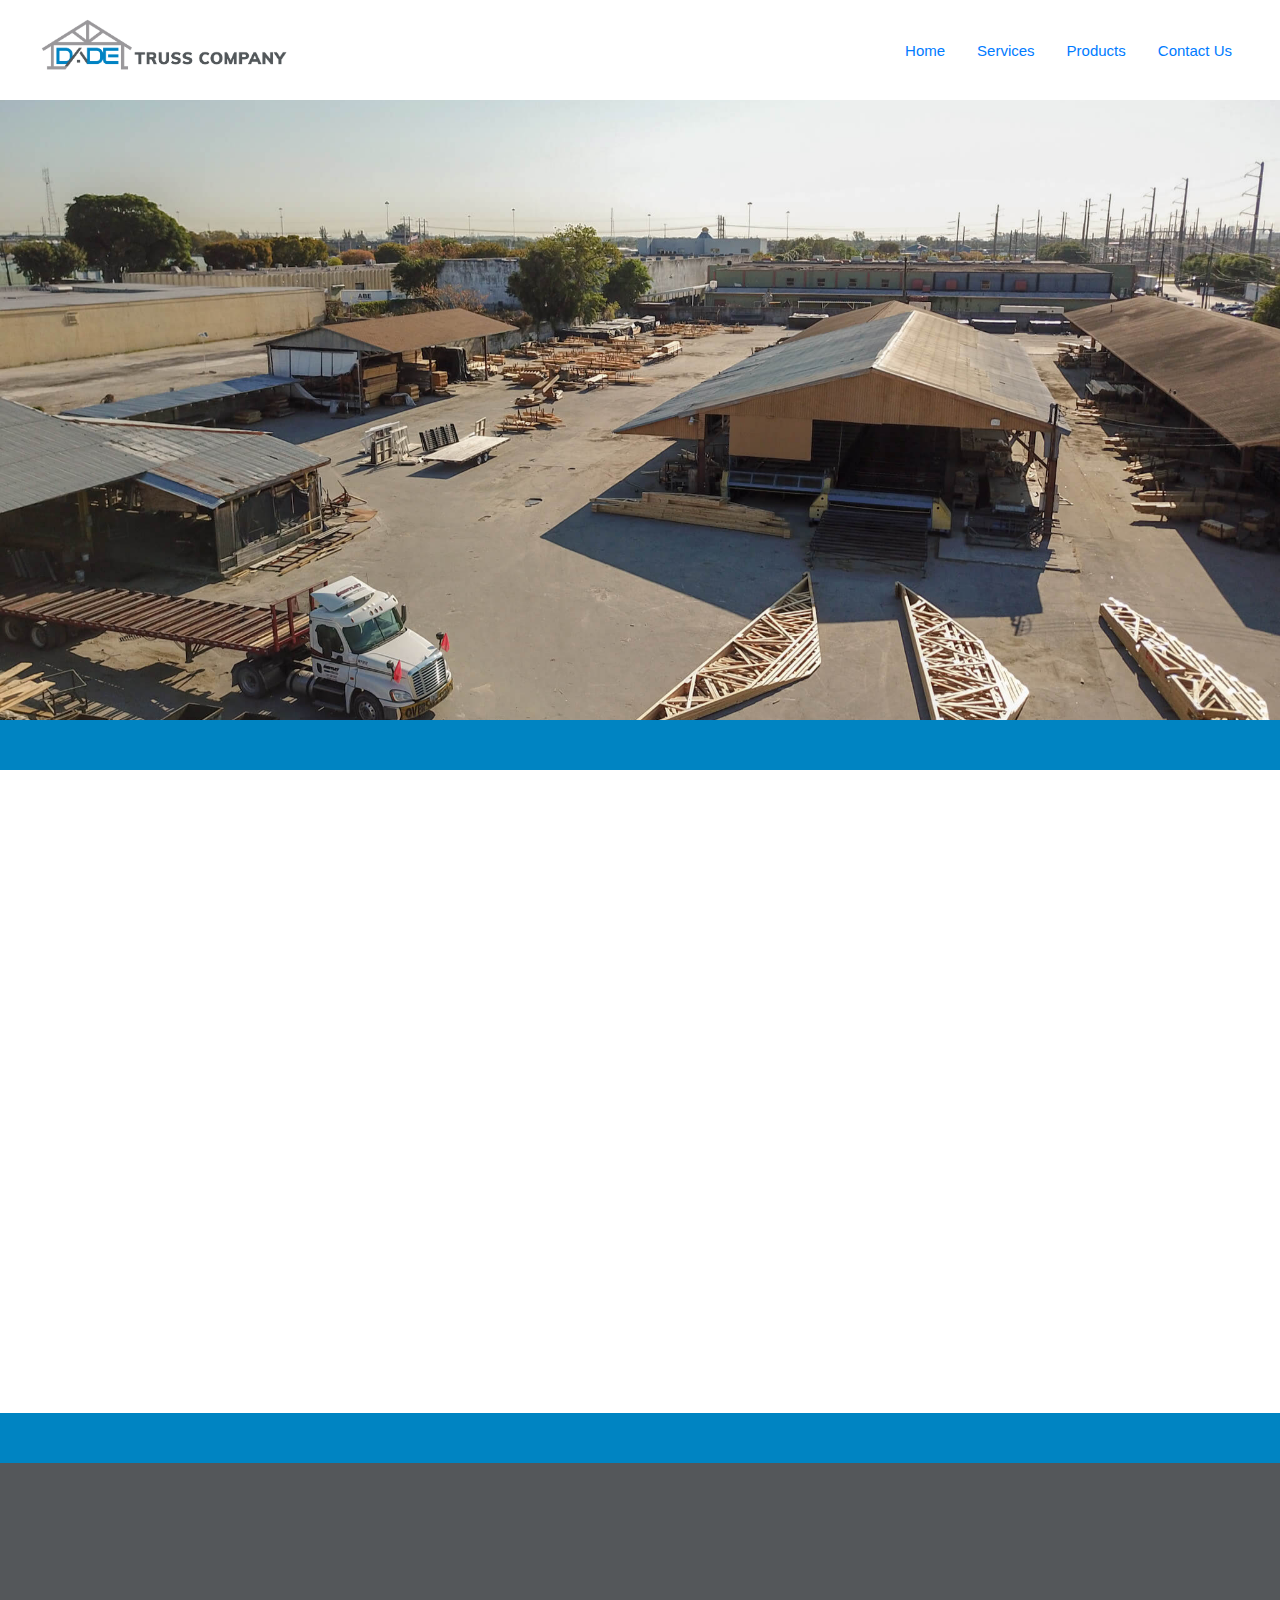
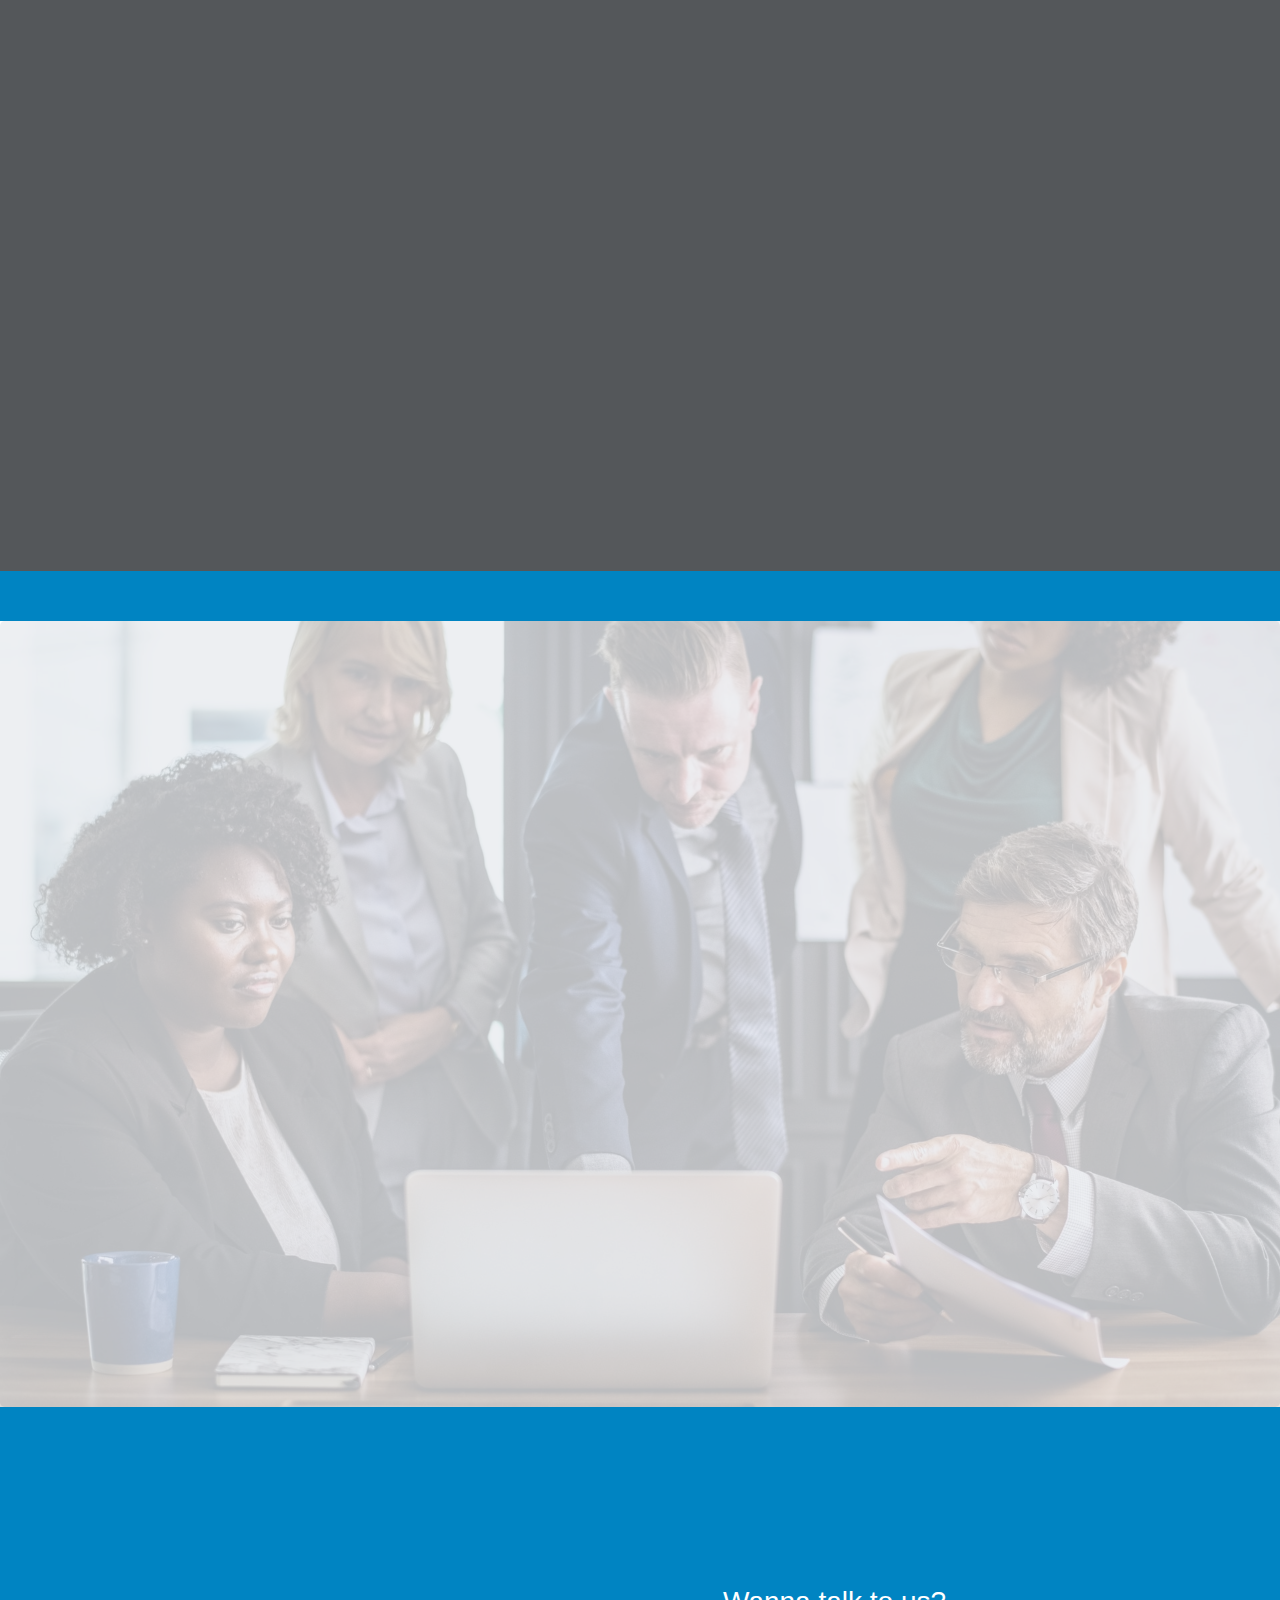
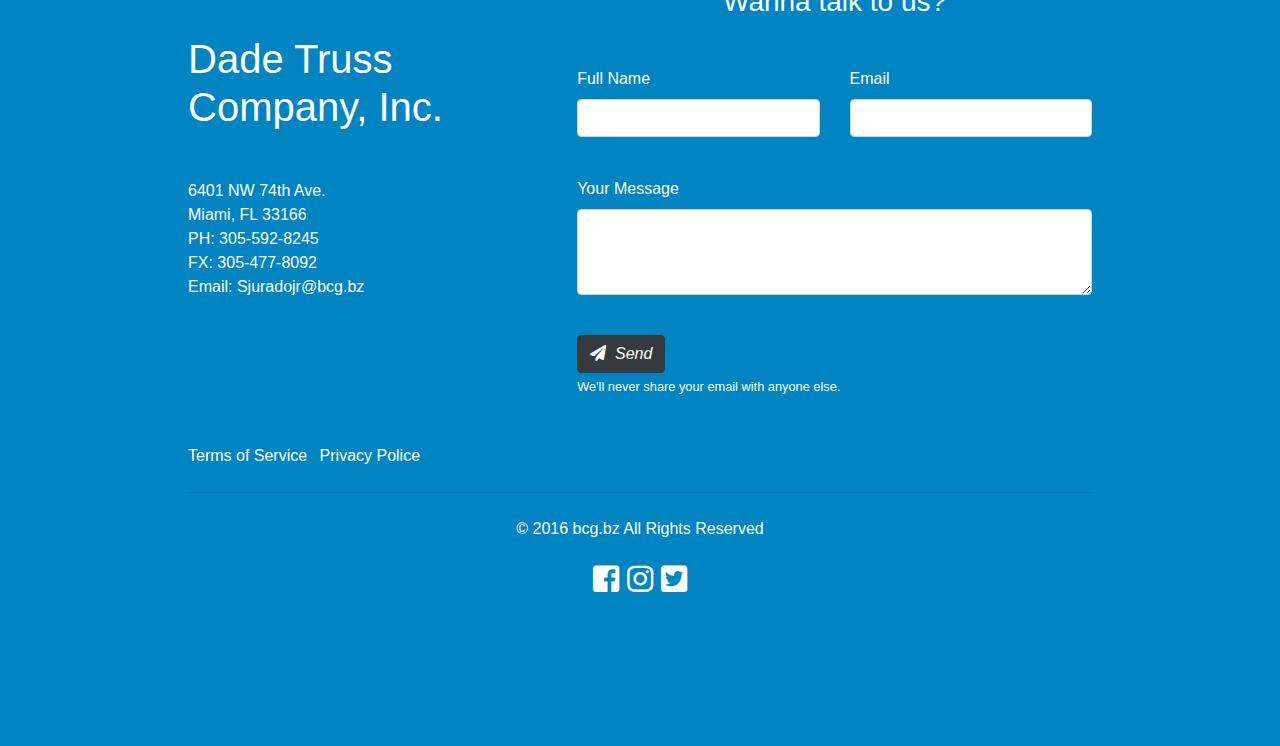
==== commit 5d0086ee: "Making the navigation and the services page." ====
--- a/index.html
+++ b/index.html
@@ -29,7 +29,7 @@
         <!-- Navbar -->
         <nav id="navbar" class="navbar navbar-light bg-light d-flex justify-content-between position-fixed" style="z-index: 200">
             <!-- Logo -->
-            <a class="navbar-brand" href="#"><img id="logo" src="content/img/logo.png" alt=""></a>
+            <a class="navbar-brand jsOptionMenu" href="#home"><img id="logo" src="content/img/logo.png" alt=""></a>
 
             <!-- Mobile options button toggler -->
             <button class="navbar-toggler d-block d-lg-none" type="button" data-toggle="collapse" data-target="#mobileOptions" aria-controls="navbarSupportedContent" aria-expanded="false" aria-label="Toggle navigation">
@@ -40,16 +40,16 @@
             <div id="largeOptions" class="d-none d-lg-block">
                 <ul class="nav">
                     <li class="nav-item active">
-                        <a class="nav-link" href="#">Home <span class="sr-only">(current)</span></a>
+                        <a class="nav-link jsOptionMenu" href="#home">Home <span class="sr-only">(current)</span></a>
                     </li>
                     <li class="nav-item">
-                        <a class="nav-link" href="#">Services</a>
+                        <a class="nav-link jsOptionMenu" href="#services">Services</a>
                     </li>
                     <li class="nav-item">
-                        <a class="nav-link" href="#">Products</a>
+                        <a class="nav-link jsOptionMenu" href="#products">Products</a>
                     </li>
                     <li class="nav-item">
-                        <a class="nav-link" href="#">Contact Us</a>
+                        <a class="nav-link jsOptionMenu" href="#contactUs">Contact Us</a>
                     </li>
                 </ul>
             </div>
@@ -59,126 +59,25 @@
         <nav class="collapse navbar-collapse bg-light text-secondary text-center position-fixed" style="z-index: 200; width: 100%" id="mobileOptions">
             <ul class="navbar-nav mr-auto">
                 <li class="nav-item active">
-                    <a class="nav-link text-secondary" href="#">Home <span class="sr-only">(current)</span></a>
+                    <a class="nav-link text-secondary jsOptionMenu" href="#home">Home <span class="sr-only">(current)</span></a>
                 </li>
                 <li class="nav-item">
-                    <a class="nav-link text-secondary" href="#">Services</a>
+                    <a class="nav-link text-secondary jsOptionMenu" href="#services">Services</a>
                 </li>
                 <li class="nav-item">
-                    <a class="nav-link text-secondary" href="#">Products</a>
+                    <a class="nav-link text-secondary jsOptionMenu" href="#products">Products</a>
                 </li>
                 <li class="nav-item">
-                    <a class="nav-link text-secondary" href="#">News / Updates</a>
-                </li>
-                <li class="nav-item">
-                    <a class="nav-link text-secondary" href="#">Employment</a>
-                </li>
-                <li class="nav-item">
-                    <a class="nav-link text-secondary" href="#">Contact Us</a>
+                    <a class="nav-link text-secondary jsOptionMenu" href="#contactUs">Contact Us</a>
                 </li>
             </ul>
         </nav>
     </header>
 
-    <!-- Slick Carrusel -->
-    <section class="hero" style="height: 80vh">
-        <div class="owl-carousel">
-            <div id="elem1" class="carouselItem"></div>
-            <div id="elem2" class="carouselItem"></div>
-            <div id="elem3" class="carouselItem"></div>
-        </div>
-    </section>
-
-    <!-- Separator -->
-    <div class="row no-gutters" style="background-color: #0084C2; height: 50px"></div>
-
-    <!-- Company Profile -->
-    <div id="wpCompanyProfile" class="container-fluid dade-content y-sec px-5">
-        <div class="row align-items-center no-gutters">
-            <div class="col-sm-12 col-md-7 col-lg-8">
-                <article class="text-center mb-5">
-                    <h1 id="title" class="display-4 animated invisible">Company Profile</h1>
-                </article>
-                <article id="leftText" class="text-justify animated invisible">
-                    <p>Since 1978, the companies affiliated with Building Components Group, Inc. have supplied prefabricated wood trusses, metal trusses, stairs and railings to the Florida construction trade. During those years, our success as innovators, commitment to quality, competitive prices and a proactive approach to service have made us a leader in the industry. </p>
-                    <p>The most modern technology available, as well as manufacturing facilities in Miami, Ft. Myers and Orlando-Sanford, give us a large production capability and the ability to meet the most stringent delivery schedules. You are assured of obtaining a product of the highest quality, strength and durability, engineered and manufactured for faster and efficient installation.</p>
-                </article>
-            </div>
-            <div class="col-sm-12 col-md-5 col-lg-4 text-center" style="overflow: hidden">
-                <img src="content/img/dade.png" alt="DADE Logo" style="width: 100%;" id="rightImg" class="animated invisible">
-            </div>
-        </div>
-    </div>
-
-    <!-- Separator -->
-    <div class="row no-gutters" style="background-color: #0084C2; height: 50px"></div>
-
-    <!-- Partners -->
-    <div id="wpPartners" style="background-color: #54575A">
-            <div class="dade-content y-sec px-5">
-                <article class="text-center text-white mb-5">
-                    <h1 id="title" class="display-4 animated invisible">Partners</h1>
-                </article>
-                <div id="balls" class="row align-items-center no-gutters mb-5 animated invisible">
-                    <div class="col-sm-12 col-md-6 col-lg-3 text-center">
-                        <img src="content/img/compa01.png" alt="DADE Logo" style="width: 80%;">
-                    </div>
-                    <div class="col-sm-12 col-md-6 col-lg-3 text-center">
-                        <img src="content/img/compa02.png" alt="DADE Logo" style="width: 80%;">
-                    </div>
-                    <div class="col-sm-12 col-md-6 col-lg-3 text-center">
-                        <img src="content/img/compa03.png" alt="DADE Logo" style="width: 80%;">
-                    </div>
-                    <div class="col-sm-12 col-md-6 col-lg-3 text-center">
-                        <img src="content/img/compa04.png" alt="DADE Logo" style="width: 80%;">
-                    </div>
-                </div>
-                <div class="row p-3">
-                    <p id="text" class="lead text-white animated invisible">We count with the best partners! Each one of them suits your relationed needs. We trust them our clients! Start now and get the best from the bests!</p>
-                </div>
-            </div>
-    </div>
-
-    <!-- Separator -->
-    <div class="row no-gutters" style="background-color: #0084C2; height: 50px"></div>
-
-    <!-- Building Components -->
-    <div id="wpBuildingComponents" class="jumbotron no-gutters p-0 mb-0">
-        <div class="dade-content y-sec px-5">
-            <article id="title" class="animated invisible">
-                <h1 class="display-4">Our Experience</h1>
-                <p class="lead">The Building Components Group Advantage</p>
-                <hr class="my-4">
-            </article>
-            <div class="row no-gutters">
-                <div class="col-sm-12 col-md-6 col-lg-6">
-                    <article id="textLeft" class="text-justify animated invisible">
-                        <p>Our experienced and responsive team of professionals are motivated toward one simple goal  a satisfied and valued customer.</p>
-            
-                        <p>From the planning stage to completion, Building Components Group works closely with you to ensure your project comes together as originally envisioned.</p>
-            
-                        <p>We are committed to pricing it competitively, designing it right, building it with quality and delivering it on time.</p>
-                        
-                        <p>We know that Building Components Group is not the only company you have to choose from. But when you consider our competitive prices, our excellent lead-time, and our superior service, we are proud to know that we are the best company you have available.</p>
-                    </article>
-                </div>
-                <div class="col-sm-12 col-md-6 col-lg-6" style="overflow: hidden">
-                    <article id="textRight" class="animated invisible">
-                        <ul>
-                            <li><span class="mr-2"><i class="fas fa-check"></i></span>Quality products achieved through superior design, workmanship, materials and a commitment to a team approach.</li> 
-                            <li><span class="mr-2"><i class="fas fa-check"></i></span>Competent and reliable employees are available to answer your questions and discuss your concerns. </li> 
-                            <li><span class="mr-2"><i class="fas fa-check"></i></span>Modern fabrication equipment and a highly skilled workforce produce accurate components that fit right the first time.</li> 
-                            <li><span class="mr-2"><i class="fas fa-check"></i></span>State-of-the-art engineering software and technology -- from the design stage to manufacturing operations -- mean faster turn-around, value pricing and quality products.</li> 
-                            <li><span class="mr-2"><i class="fas fa-check"></i></span>Our in-house repair department will ensure that your project moves forward with rapid repair and engineering support.</li> 
-                        </ul>
-                    </article>
-                </div>
-            </div>
-        </div>
-    </div>
-
-    <!-- Separator -->
-    <div class="row no-gutters" style="background-color: #0084C2; height: 50px"></div>
+    <!-- Load View Section -->
+    <!-- <section id="content" style="margin: 0 auto; max-width: 1600px;"></section> -->
+    <section id="content"></section>
+    <!-- Load View Section -->
 
     <!-- Footer -->
     <div id="wpFooter" style="background-color: #0084C2">
@@ -267,6 +166,8 @@
     <script src="content/lib/noframework.waypoints.js"></script>
     <script src="content/lib/validate.js"></script>
     <script src="content/js/web.js"></script>
+    <script src="content/js/navbar.js"></script>
+    <script src="content/js/home.js"></script>
     <script src="content/js/alert.js"></script>
     <script src="content/js/contact.js"></script>
 </body>
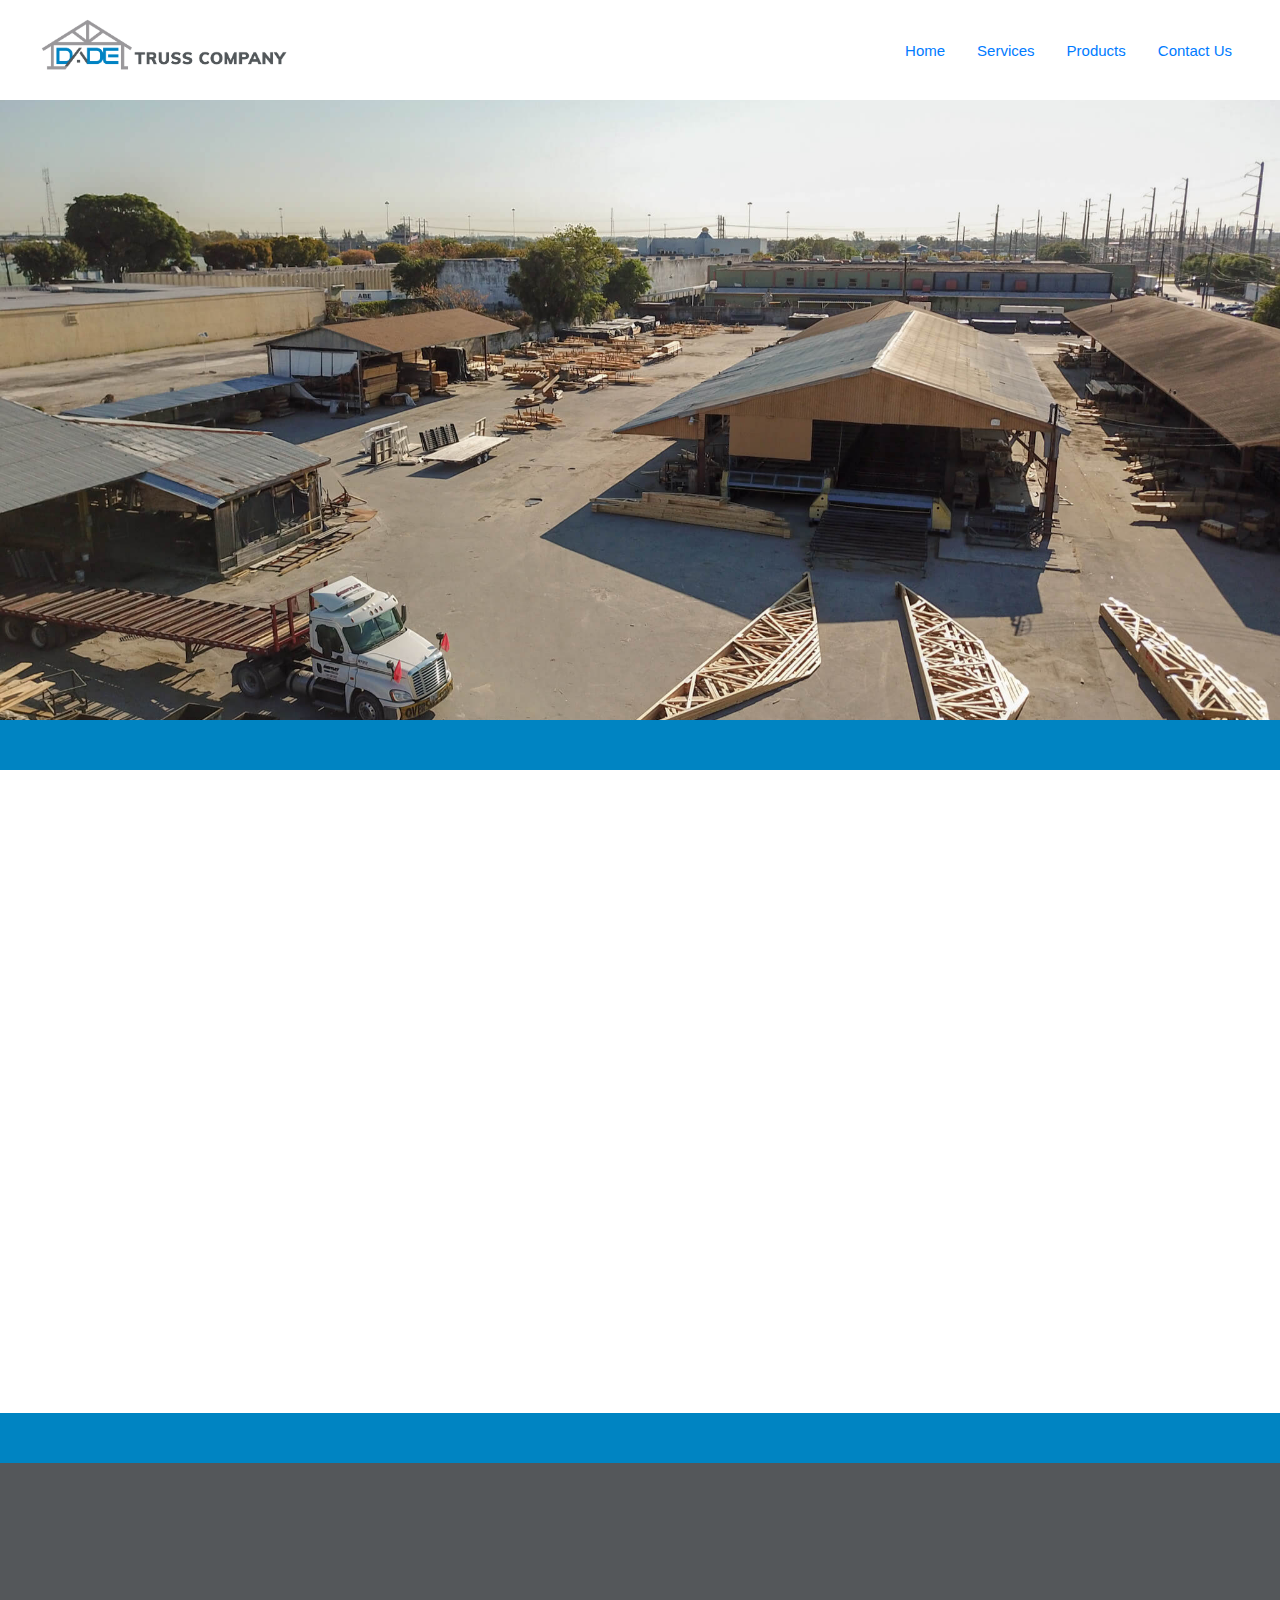
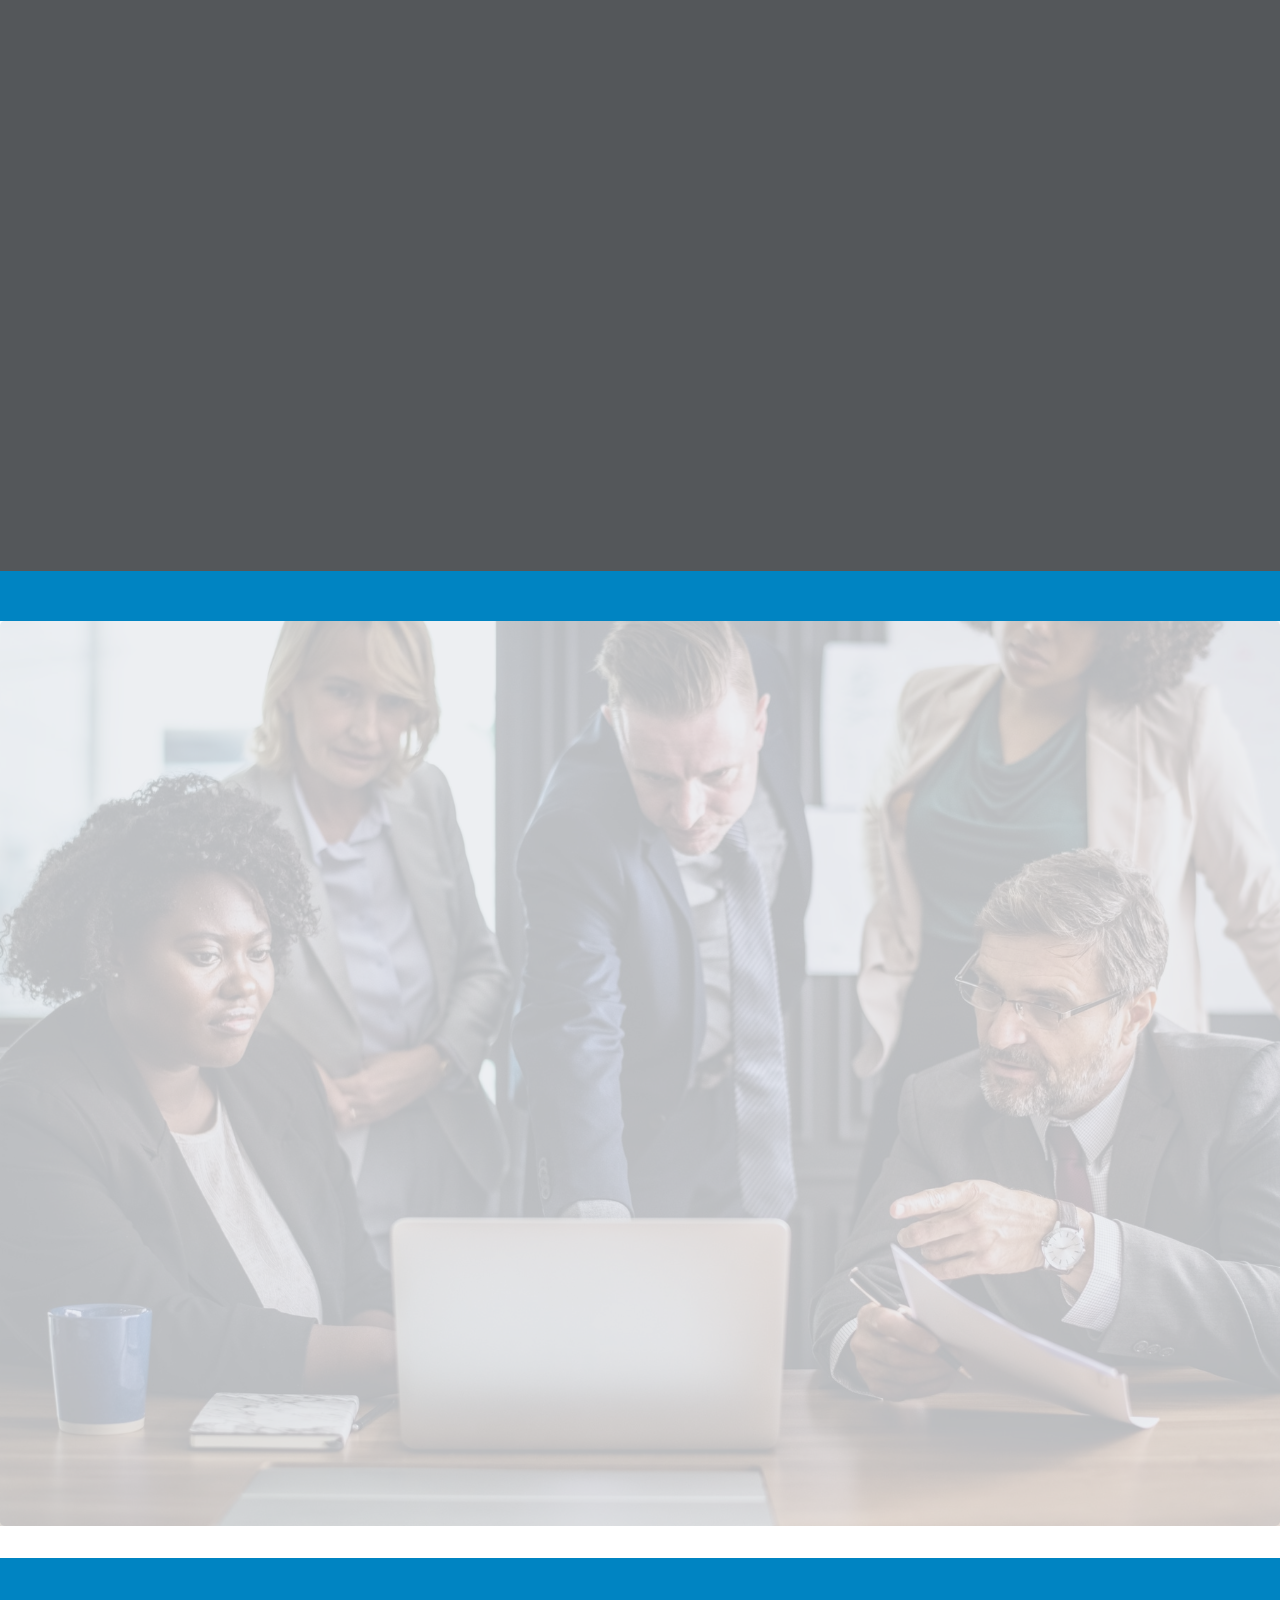
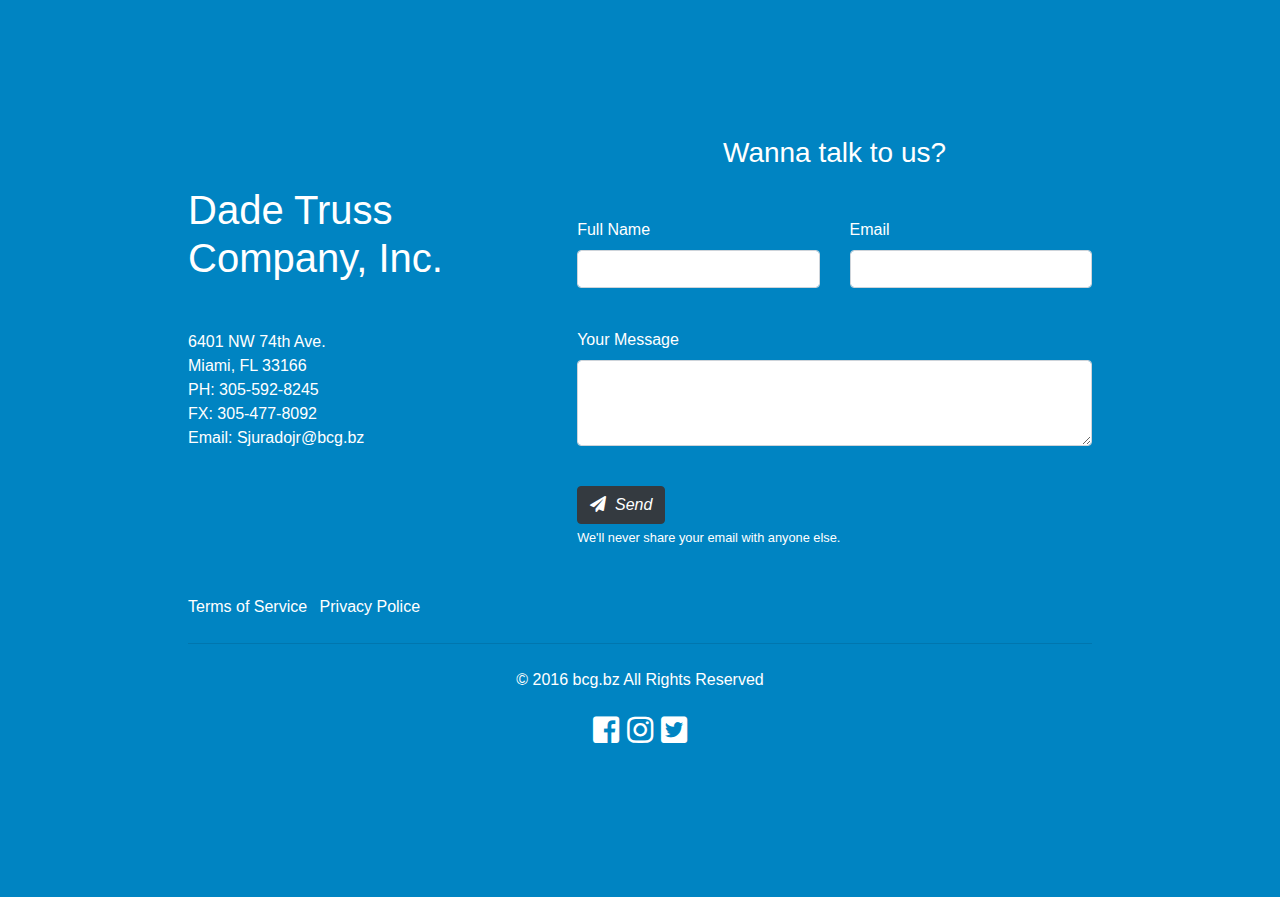
==== commit fc85b71b: "Added the navigation engine complete. Added the Services page and its functionallity." ====
--- a/index.html
+++ b/index.html
@@ -24,55 +24,54 @@
     <title>DADE Truss Company</title>
 </head>
 <body>
-    <!-- Header -->
-    <header>
-        <!-- Navbar -->
+    <!-- Navbar -->
+    <div id="navs">
         <nav id="navbar" class="navbar navbar-light bg-light d-flex justify-content-between position-fixed" style="z-index: 200">
             <!-- Logo -->
-            <a class="navbar-brand jsOptionMenu" href="#home"><img id="logo" src="content/img/logo.png" alt=""></a>
-
+            <a href="#home" class="navbar-brand jsOptionMenu"><img id="logo" src="content/img/logo.png" alt=""></a>
+    
             <!-- Mobile options button toggler -->
             <button class="navbar-toggler d-block d-lg-none" type="button" data-toggle="collapse" data-target="#mobileOptions" aria-controls="navbarSupportedContent" aria-expanded="false" aria-label="Toggle navigation">
                 <span class="navbar-toggler-icon"></span>
             </button>
-
+    
             <!-- Large screen options -->
             <div id="largeOptions" class="d-none d-lg-block">
                 <ul class="nav">
                     <li class="nav-item active">
-                        <a class="nav-link jsOptionMenu" href="#home">Home <span class="sr-only">(current)</span></a>
+                        <a href="#home" class="nav-link jsOptionMenu">Home <span class="sr-only">(current)</span></a>
                     </li>
                     <li class="nav-item">
-                        <a class="nav-link jsOptionMenu" href="#services">Services</a>
+                        <a href="#services" class="nav-link jsOptionMenu">Services</a>
                     </li>
                     <li class="nav-item">
-                        <a class="nav-link jsOptionMenu" href="#products">Products</a>
+                        <a href="#products" class="nav-link jsOptionMenu">Products</a>
                     </li>
                     <li class="nav-item">
-                        <a class="nav-link jsOptionMenu" href="#contactUs">Contact Us</a>
+                        <a href="#contactUs" class="nav-link jsOptionMenu">Contact Us</a>
                     </li>
                 </ul>
             </div>
         </nav>
-    
+        
         <!-- Mobile menu -->
         <nav class="collapse navbar-collapse bg-light text-secondary text-center position-fixed" style="z-index: 200; width: 100%" id="mobileOptions">
             <ul class="navbar-nav mr-auto">
                 <li class="nav-item active">
-                    <a class="nav-link text-secondary jsOptionMenu" href="#home">Home <span class="sr-only">(current)</span></a>
+                    <a href="#home" class="nav-link text-secondary jsOptionMenu">Home <span class="sr-only">(current)</span></a>
                 </li>
                 <li class="nav-item">
-                    <a class="nav-link text-secondary jsOptionMenu" href="#services">Services</a>
+                    <a href="#services" class="nav-link text-secondary jsOptionMenu">Services</a>
                 </li>
                 <li class="nav-item">
-                    <a class="nav-link text-secondary jsOptionMenu" href="#products">Products</a>
+                    <a href="#products" class="nav-link text-secondary jsOptionMenu">Products</a>
                 </li>
                 <li class="nav-item">
-                    <a class="nav-link text-secondary jsOptionMenu" href="#contactUs">Contact Us</a>
+                    <a href="#contactUs" class="nav-link text-secondary jsOptionMenu">Contact Us</a>
                 </li>
             </ul>
         </nav>
-    </header>
+    </div>
 
     <!-- Load View Section -->
     <!-- <section id="content" style="margin: 0 auto; max-width: 1600px;"></section> -->
@@ -165,9 +164,12 @@
     <script src="content/lib/owl.carousel.min.js"></script>
     <script src="content/lib/noframework.waypoints.js"></script>
     <script src="content/lib/validate.js"></script>
+
+    <!-- Modules -->
     <script src="content/js/web.js"></script>
     <script src="content/js/navbar.js"></script>
     <script src="content/js/home.js"></script>
+    <script src="content/js/services.js"></script>
     <script src="content/js/alert.js"></script>
     <script src="content/js/contact.js"></script>
 </body>
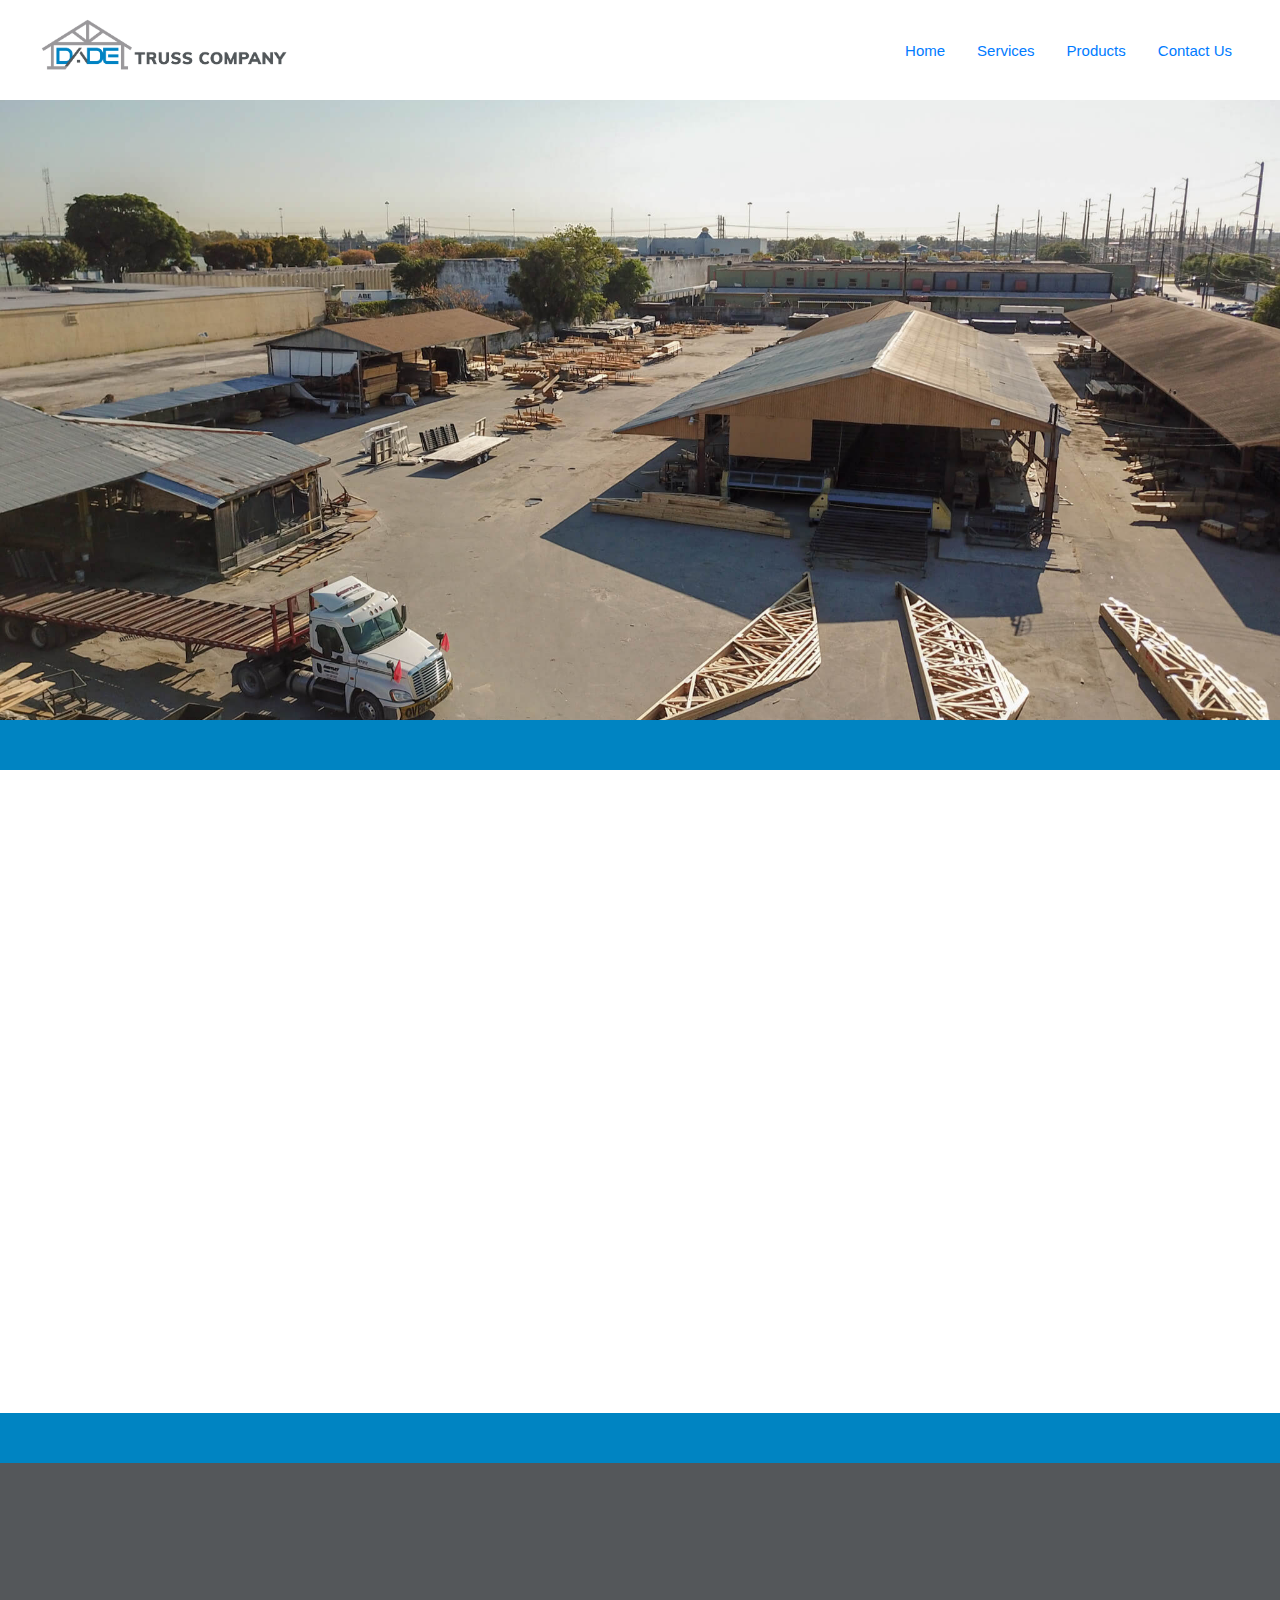
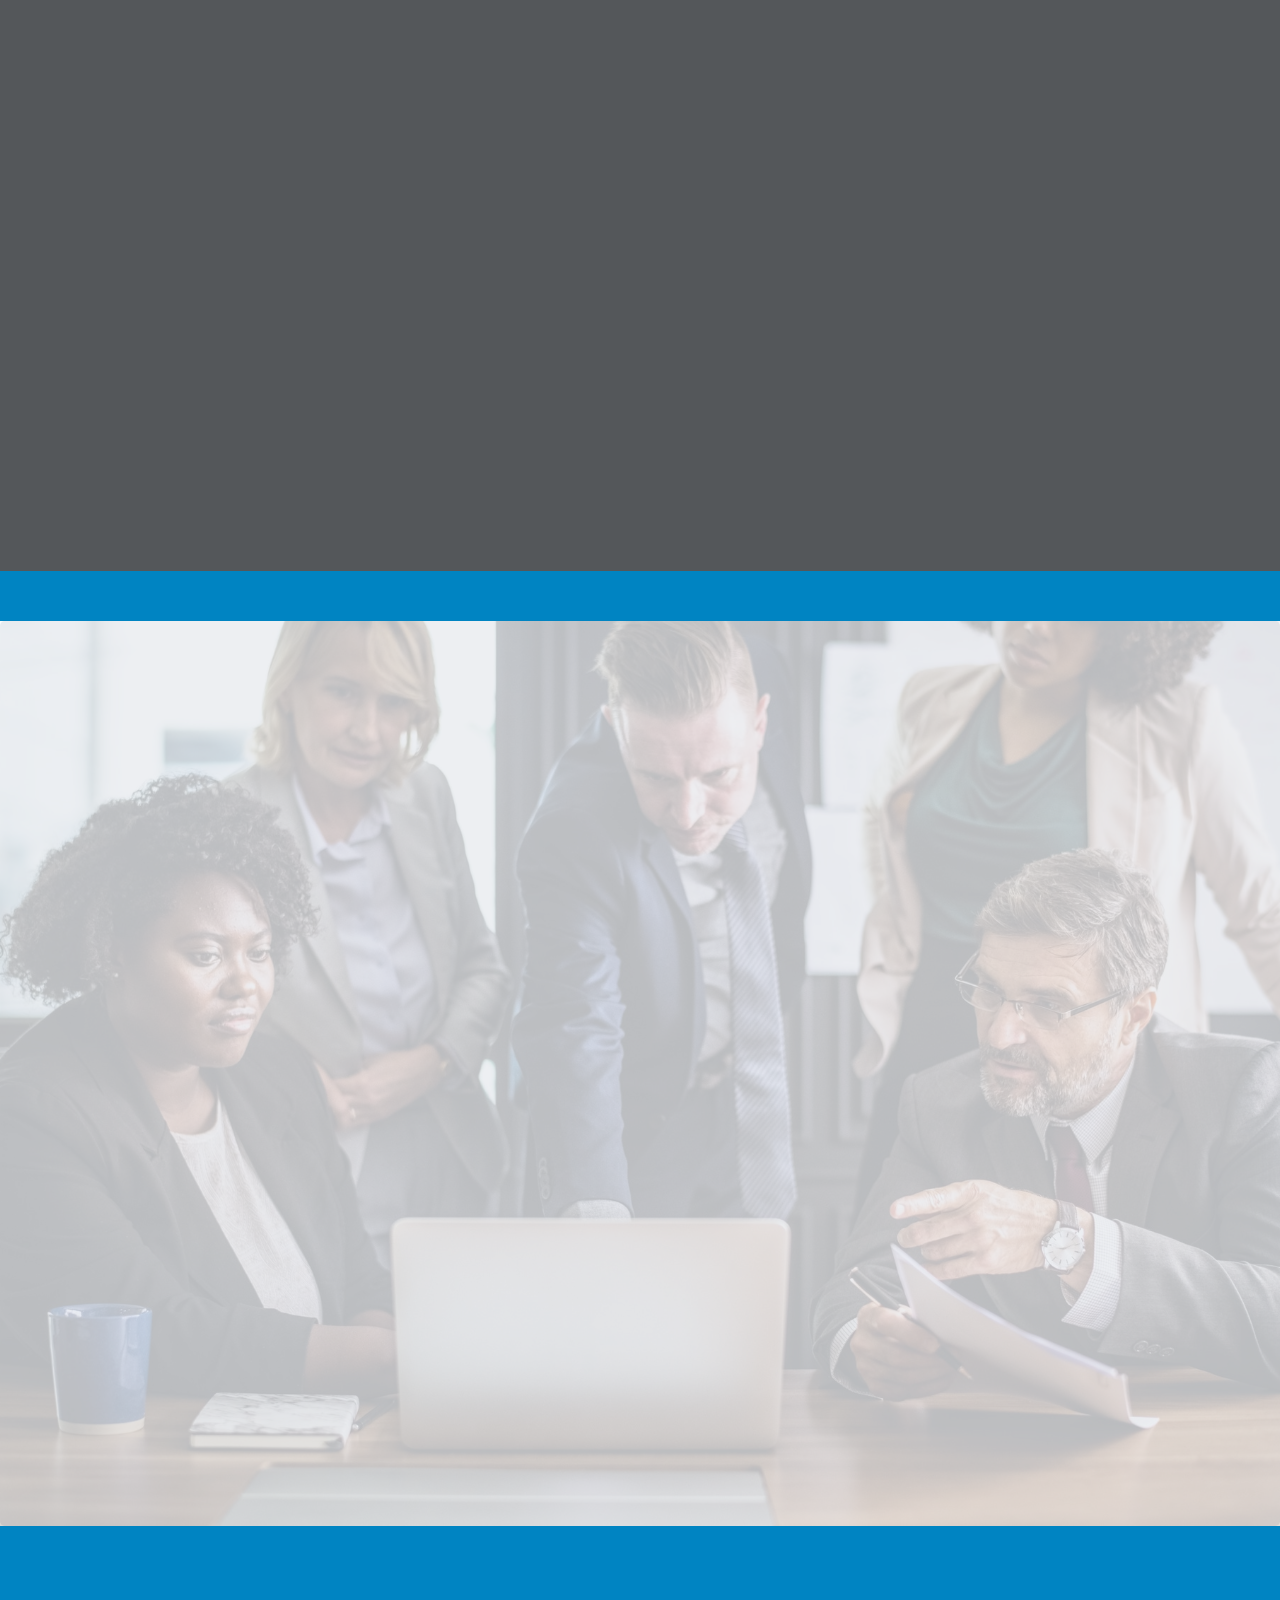
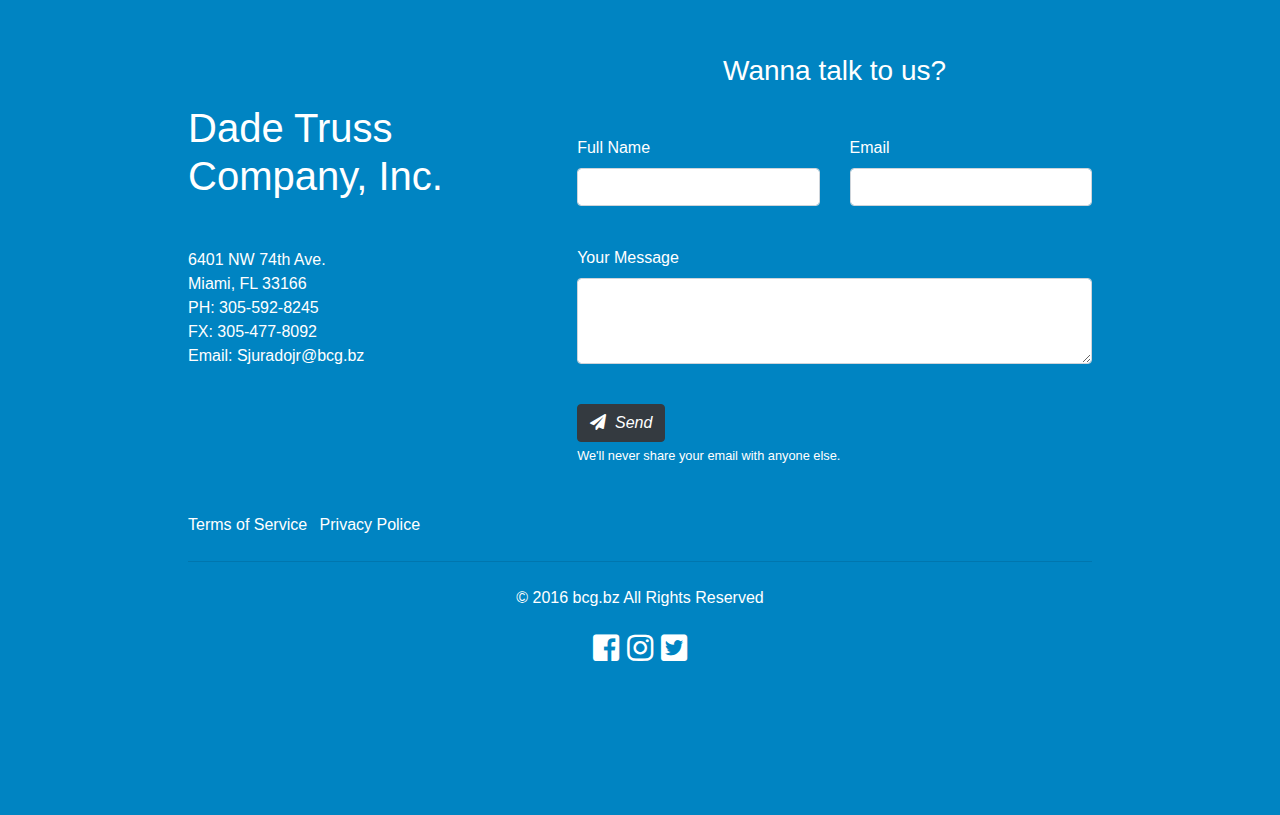
==== commit 146e3409: "Done the image gallery expand with a modal window. Waiting for the images for the other sections of " ====
--- a/index.html
+++ b/index.html
@@ -170,6 +170,7 @@
     <script src="content/js/navbar.js"></script>
     <script src="content/js/home.js"></script>
     <script src="content/js/services.js"></script>
+    <script src="content/js/products.js"></script>
     <script src="content/js/alert.js"></script>
     <script src="content/js/contact.js"></script>
 </body>
--- a/content/css/styles.css
+++ b/content/css/styles.css
@@ -40,7 +40,7 @@
 }
 
 #logo {
-    width: 250px !important;
+    width: 200px !important;
 }
 
 #navbar ul.nav, #mobileOptions ul {
@@ -99,20 +99,31 @@
 /* Tablet landscape & netbooks */
 @media (min-width: 768px) {
     /* #navbar { background-color: #ffffff !important; } */
-
+    #logo {
+        width: 250px !important;
+    }
 }
 
 /* Small laptop */
 @media (min-width: 992px) {
     /* #navbar { background-color: transparent !important; } */
+    #logo {
+        width: 250px !important;
+    }
 }
 
 /* Medium laptops */
 @media (min-width: 1201px) {
     /* #navbar { background-color: transparent !important; } */
+    #logo {
+        width: 250px !important;
+    }
 }
 
 /* Large screens */
 @media (min-width: 1600px) {
     /* #navbar { background-color: transparent !important; } */
+    #logo {
+        width: 250px !important;
+    }
 }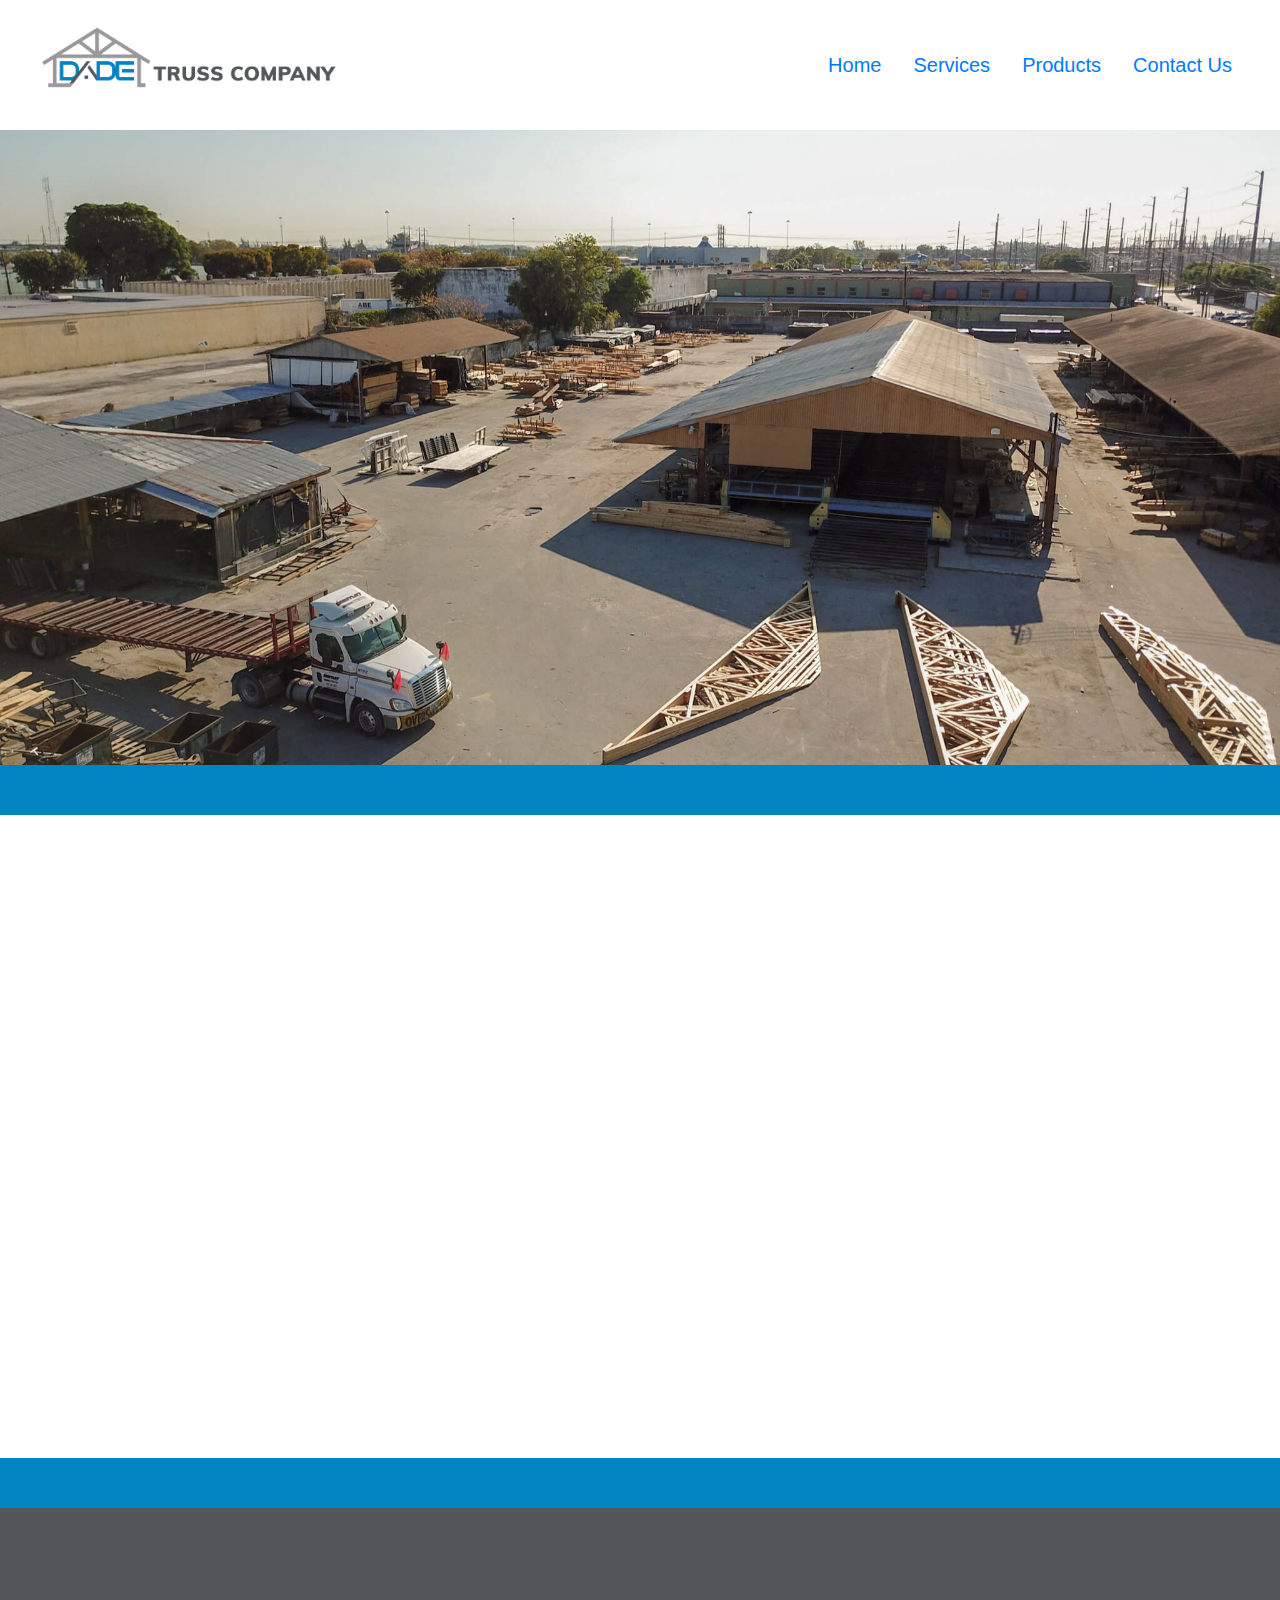
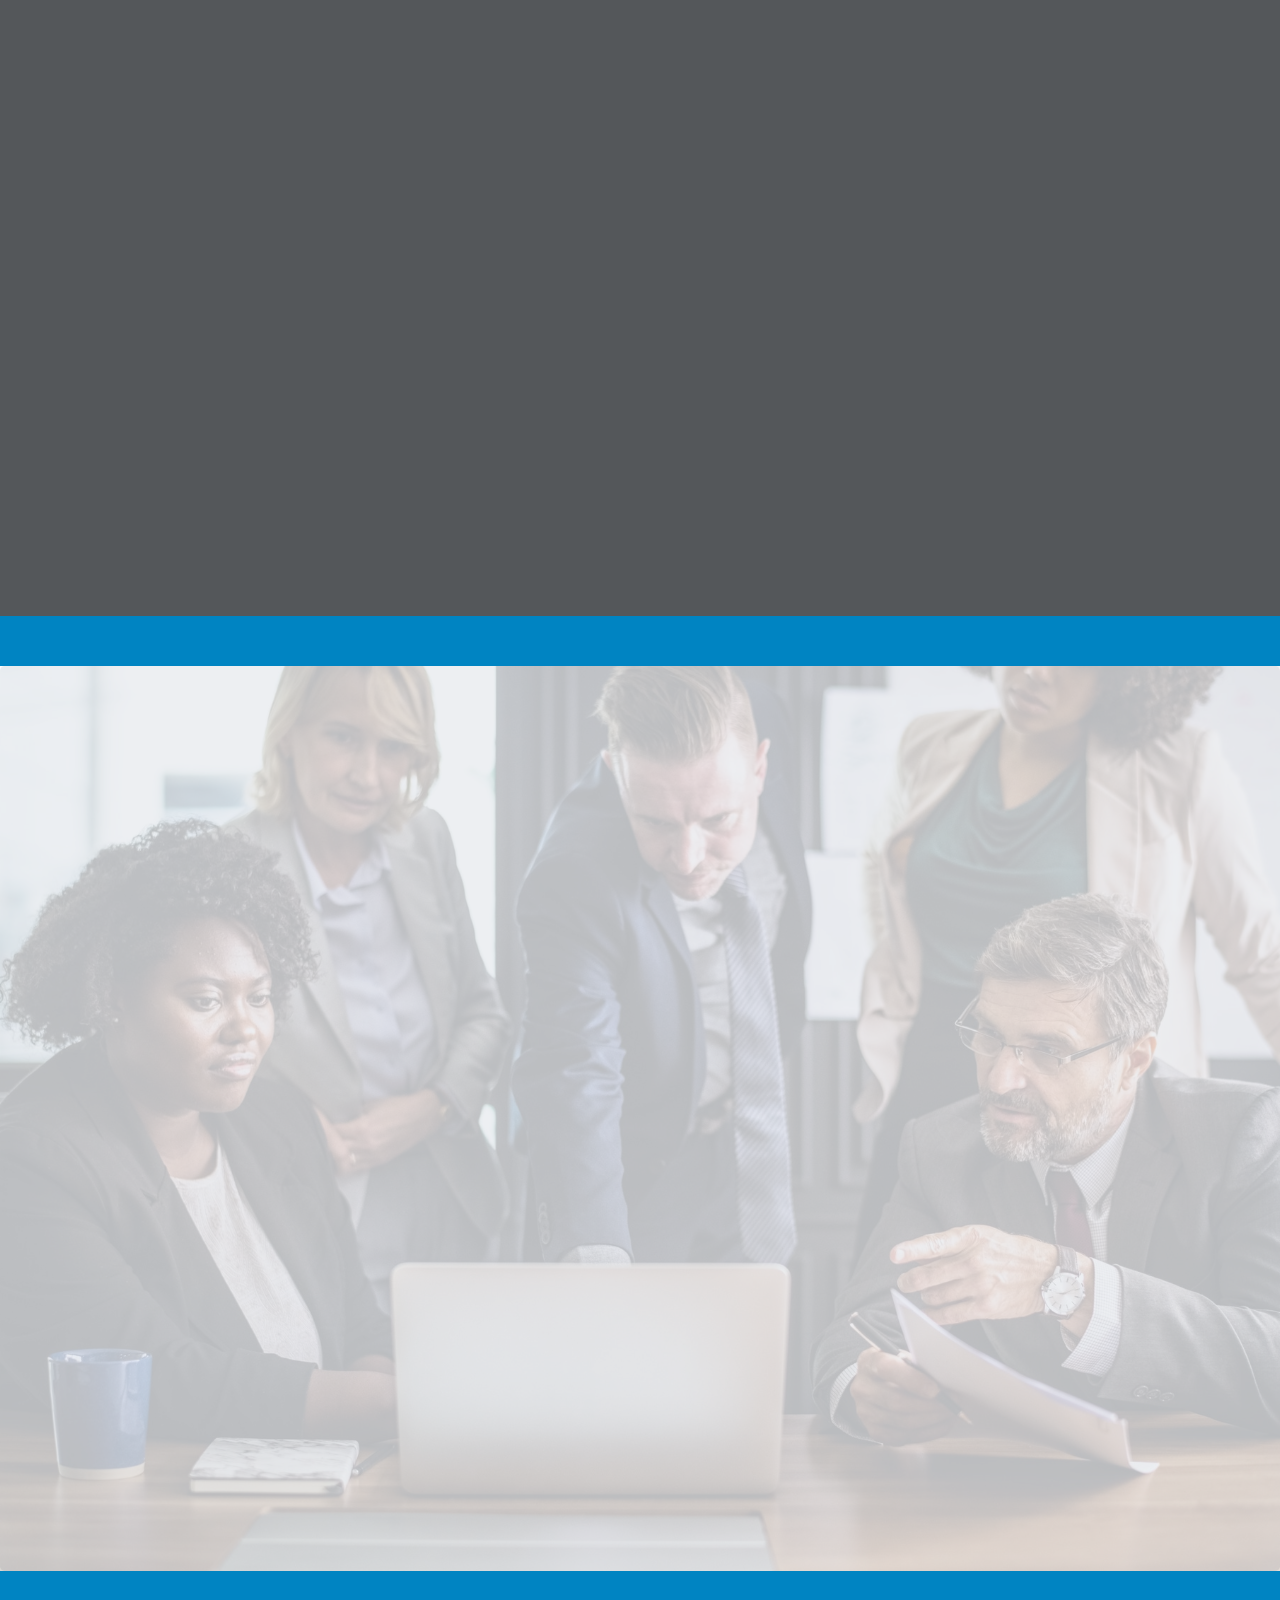
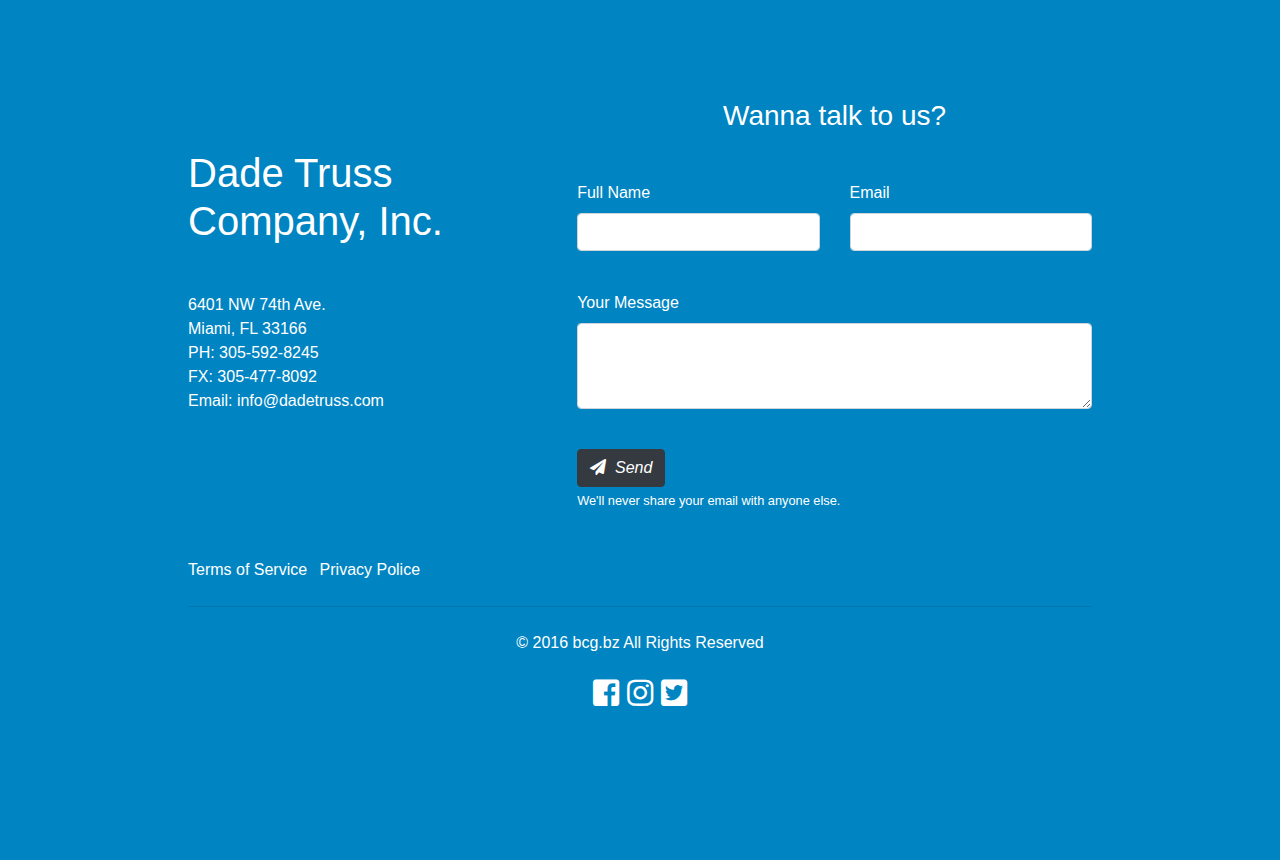
==== commit c58e54c7: "Done the changes asked yesterday." ====
--- a/index.html
+++ b/index.html
@@ -37,7 +37,7 @@
     
             <!-- Large screen options -->
             <div id="largeOptions" class="d-none d-lg-block">
-                <ul class="nav">
+                <ul class="nav" style="font-size: 20px !important">
                     <li class="nav-item active">
                         <a href="#home" class="nav-link jsOptionMenu">Home <span class="sr-only">(current)</span></a>
                     </li>
@@ -91,7 +91,7 @@
                         Miami, FL  33166<br>
                         PH:  305-592-8245<br>
                         FX:  305-477-8092<br>
-                        Email:  Sjuradojr@bcg.bz 
+                        Email:  info@dadetruss.com 
                     </article>
                 </div>
 
--- a/content/css/styles.css
+++ b/content/css/styles.css
@@ -5,7 +5,7 @@
 .carouselItem {
     background-size: cover !important;
     background-repeat: no-repeat !important;
-    height: 80vh !important;
+    height: 85vh !important;
 }
 
 #elem1 { background-image: url('../img/owl1.jpeg') !important; }
@@ -21,13 +21,13 @@
 /* Mobile styles */
 #navbar {
     padding: 0rem 0rem !important;
-    height: 100px !important;
+    height: 130px !important;
     width: 100% !important;
     background-color: #ffffff !important;
     top: 0 !important;
 }
 
-#mobileOptions { top: 75px !important; }
+#mobileOptions { top: 125px !important; }
 
 #navbar .navbar-brand {
     margin: 0 auto !important;
@@ -40,7 +40,7 @@
 }
 
 #logo {
-    width: 200px !important;
+    width: 220px !important;
 }
 
 #navbar ul.nav, #mobileOptions ul {
@@ -116,13 +116,16 @@
 @media (min-width: 1201px) {
     /* #navbar { background-color: transparent !important; } */
     #logo {
-        width: 250px !important;
+        width: 300px !important;
     }
 }
 
 /* Large screens */
 @media (min-width: 1600px) {
-    /* #navbar { background-color: transparent !important; } */
+    #navbar {
+        height: 130px !important;
+    }
+
     #logo {
         width: 250px !important;
     }
